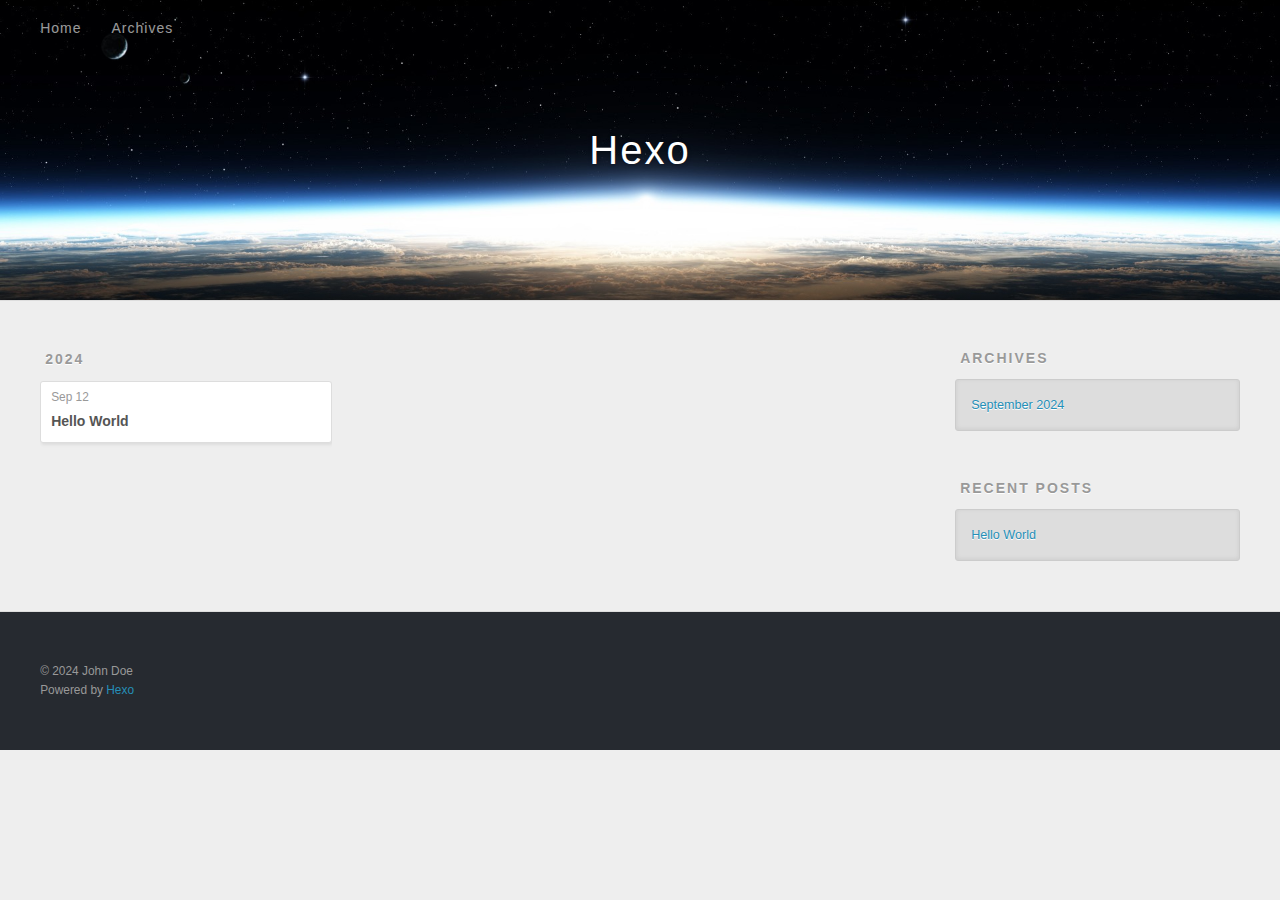
==== archives/2024/index.html @ 4409ccc4 "Site updated: 2024-09-12 14:15:00" ====
<!DOCTYPE html>
<html>
<head>
  <meta charset="utf-8">
  
  
  <title>Archives: 2024 | Hexo</title>
  <meta name="viewport" content="width=device-width, initial-scale=1, shrink-to-fit=no">
  <meta property="og:type" content="website">
<meta property="og:title" content="Hexo">
<meta property="og:url" content="http://example.com/archives/2024/index.html">
<meta property="og:site_name" content="Hexo">
<meta property="og:locale" content="en_US">
<meta property="article:author" content="John Doe">
<meta name="twitter:card" content="summary">
  
    <link rel="alternate" href="/atom.xml" title="Hexo" type="application/atom+xml">
  
  
    <link rel="shortcut icon" href="/favicon.png">
  
  
  
<link rel="stylesheet" href="/css/style.css">

  
    
<link rel="stylesheet" href="/fancybox/jquery.fancybox.min.css">

  
  
<meta name="generator" content="Hexo 7.3.0"></head>

<body>
  <div id="container">
    <div id="wrap">
      <header id="header">
  <div id="banner"></div>
  <div id="header-outer" class="outer">
    <div id="header-title" class="inner">
      <h1 id="logo-wrap">
        <a href="/" id="logo">Hexo</a>
      </h1>
      
    </div>
    <div id="header-inner" class="inner">
      <nav id="main-nav">
        <a id="main-nav-toggle" class="nav-icon"><span class="fa fa-bars"></span></a>
        
          <a class="main-nav-link" href="/">Home</a>
        
          <a class="main-nav-link" href="/archives">Archives</a>
        
      </nav>
      <nav id="sub-nav">
        
        
          <a class="nav-icon" href="/atom.xml" title="RSS Feed"><span class="fa fa-rss"></span></a>
        
        <a class="nav-icon nav-search-btn" title="Search"><span class="fa fa-search"></span></a>
      </nav>
      <div id="search-form-wrap">
        <form action="//google.com/search" method="get" accept-charset="UTF-8" class="search-form"><input type="search" name="q" class="search-form-input" placeholder="Search"><button type="submit" class="search-form-submit">&#xF002;</button><input type="hidden" name="sitesearch" value="http://example.com"></form>
      </div>
    </div>
  </div>
</header>

      <div class="outer">
        <section id="main">
  
  
    
    
      
      
      <section class="archives-wrap">
        <div class="archive-year-wrap">
          <a href="/archives/2024" class="archive-year">2024</a>
        </div>
        <div class="archives">
    
    <article class="archive-article archive-type-post">
  <div class="archive-article-inner">
    <header class="archive-article-header">
      <a href="/2024/09/12/hello-world/" class="archive-article-date">
  <time class="dt-published" datetime="2024-09-12T06:09:06.159Z" itemprop="datePublished">Sep 12</time>
</a>
      
  
    <h1 itemprop="name">
      <a class="archive-article-title" href="/2024/09/12/hello-world/">Hello World</a>
    </h1>
  

    </header>
  </div>
</article>
  
  
    </div></section>
  


</section>
        
          <aside id="sidebar">
  
    

  
    

  
    
  
    
  <div class="widget-wrap">
    <h3 class="widget-title">Archives</h3>
    <div class="widget">
      <ul class="archive-list"><li class="archive-list-item"><a class="archive-list-link" href="/archives/2024/09/">September 2024</a></li></ul>
    </div>
  </div>


  
    
  <div class="widget-wrap">
    <h3 class="widget-title">Recent Posts</h3>
    <div class="widget">
      <ul>
        
          <li>
            <a href="/2024/09/12/hello-world/">Hello World</a>
          </li>
        
      </ul>
    </div>
  </div>

  
</aside>
        
      </div>
      <footer id="footer">
  
  <div class="outer">
    <div id="footer-info" class="inner">
      
      &copy; 2024 John Doe<br>
      Powered by <a href="https://hexo.io/" target="_blank">Hexo</a>
    </div>
  </div>
</footer>

    </div>
    <nav id="mobile-nav">
  
    <a href="/" class="mobile-nav-link">Home</a>
  
    <a href="/archives" class="mobile-nav-link">Archives</a>
  
</nav>
    


<script src="/js/jquery-3.6.4.min.js"></script>



  
<script src="/fancybox/jquery.fancybox.min.js"></script>




<script src="/js/script.js"></script>





  </div>
</body>
</html>
---- css/style.css ----
body {
  width: 100%;
}
body:before,
body:after {
  content: "";
  display: table;
}
body:after {
  clear: both;
}
html,
body,
div,
span,
applet,
object,
iframe,
h1,
h2,
h3,
h4,
h5,
h6,
p,
blockquote,
pre,
a,
abbr,
acronym,
address,
big,
cite,
code,
del,
dfn,
em,
img,
ins,
kbd,
q,
s,
samp,
small,
strike,
strong,
sub,
sup,
tt,
var,
dl,
dt,
dd,
ol,
ul,
li,
fieldset,
form,
label,
legend,
table,
caption,
tbody,
tfoot,
thead,
tr,
th,
td {
  margin: 0;
  padding: 0;
  border: 0;
  outline: 0;
  font-weight: inherit;
  font-style: inherit;
  font-family: inherit;
  font-size: 100%;
  vertical-align: baseline;
}
body {
  line-height: 1;
  color: #000;
  background: #fff;
}
ol,
ul {
  list-style: none;
}
table {
  border-collapse: separate;
  border-spacing: 0;
  vertical-align: middle;
}
caption,
th,
td {
  text-align: left;
  font-weight: normal;
  vertical-align: middle;
}
a img {
  border: none;
}
input,
button {
  margin: 0;
  padding: 0;
}
input::-moz-focus-inner,
button::-moz-focus-inner {
  border: 0;
  padding: 0;
}
html,
body,
#container {
  height: 100%;
}
body {
  background: #eee;
  font: 14px -apple-system, BlinkMacSystemFont, "Segoe UI", "Roboto", "Oxygen", "Ubuntu", "Cantarell", "Fira Sans", "Droid Sans", "Helvetica Neue", sans-serif;
  -webkit-text-size-adjust: 100%;
}
.outer {
  max-width: 1220px;
  margin: 0 auto;
  padding: 0 20px;
}
.outer:before,
.outer:after {
  content: "";
  display: table;
}
.outer:after {
  clear: both;
}
.inner {
  display: inline;
  float: left;
  width: 98.33333333333333%;
  margin: 0 0.833333333333333%;
}
.left,
.alignleft {
  float: left;
}
.right,
.alignright {
  float: right;
}
.clear {
  clear: both;
}
#container {
  position: relative;
}
.mobile-nav-on {
  overflow: hidden;
}
#wrap {
  height: 100%;
  width: 100%;
  position: absolute;
  top: 0;
  left: 0;
  -webkit-transition: 0.2s ease-out;
  -moz-transition: 0.2s ease-out;
  -ms-transition: 0.2s ease-out;
  transition: 0.2s ease-out;
  z-index: 1;
  background: #eee;
}
.mobile-nav-on #wrap {
  left: 280px;
}
@media screen and (min-width: 768px) {
  #main {
    display: inline;
    float: left;
    width: 73.33333333333333%;
    margin: 0 0.833333333333333%;
  }
}
.article-date,
.article-category-link,
.archive-year,
.widget-title {
  text-decoration: none;
  text-transform: uppercase;
  letter-spacing: 2px;
  color: #999;
  margin-bottom: 1em;
  margin-left: 5px;
  line-height: 1em;
  text-shadow: 0 1px #fff;
  font-weight: bold;
}
.article-inner,
.archive-article-inner {
  background: #fff;
  -webkit-box-shadow: 1px 2px 3px #ddd;
  box-shadow: 1px 2px 3px #ddd;
  border: 1px solid #ddd;
  border-radius: 3px;
}
.article-entry h1,
.widget h1 {
  font-size: 2em;
}
.article-entry h2,
.widget h2 {
  font-size: 1.5em;
}
.article-entry h3,
.widget h3 {
  font-size: 1.3em;
}
.article-entry h4,
.widget h4 {
  font-size: 1.2em;
}
.article-entry h5,
.widget h5 {
  font-size: 1em;
}
.article-entry h6,
.widget h6 {
  font-size: 1em;
  color: #999;
}
.article-entry hr,
.widget hr {
  border: 1px dashed #ddd;
}
.article-entry strong,
.widget strong {
  font-weight: bold;
}
.article-entry em,
.widget em,
.article-entry cite,
.widget cite {
  font-style: italic;
}
.article-entry sup,
.widget sup,
.article-entry sub,
.widget sub {
  font-size: 0.75em;
  line-height: 0;
  position: relative;
  vertical-align: baseline;
}
.article-entry sup,
.widget sup {
  top: -0.5em;
}
.article-entry sub,
.widget sub {
  bottom: -0.2em;
}
.article-entry small,
.widget small {
  font-size: 0.85em;
}
.article-entry acronym,
.widget acronym,
.article-entry abbr,
.widget abbr {
  border-bottom: 1px dotted;
}
.article-entry ul,
.widget ul,
.article-entry ol,
.widget ol,
.article-entry dl,
.widget dl {
  margin: 0 20px;
  line-height: 1.6em;
}
.article-entry ul ul,
.widget ul ul,
.article-entry ol ul,
.widget ol ul,
.article-entry ul ol,
.widget ul ol,
.article-entry ol ol,
.widget ol ol {
  margin-top: 0;
  margin-bottom: 0;
}
.article-entry ul,
.widget ul {
  list-style: disc;
}
.article-entry ol,
.widget ol {
  list-style: decimal;
}
.article-entry dt,
.widget dt {
  font-weight: bold;
}
#header {
  height: 300px;
  position: relative;
  border-bottom: 1px solid #ddd;
}
#header:before,
#header:after {
  content: "";
  position: absolute;
  left: 0;
  right: 0;
  height: 40px;
}
#header:before {
  top: 0;
  background: -webkit-linear-gradient(rgba(0,0,0,0.2), transparent);
  background: -moz-linear-gradient(rgba(0,0,0,0.2), transparent);
  background: -ms-linear-gradient(rgba(0,0,0,0.2), transparent);
  background: linear-gradient(rgba(0,0,0,0.2), transparent);
}
#header:after {
  bottom: 0;
  background: -webkit-linear-gradient(transparent, rgba(0,0,0,0.2));
  background: -moz-linear-gradient(transparent, rgba(0,0,0,0.2));
  background: -ms-linear-gradient(transparent, rgba(0,0,0,0.2));
  background: linear-gradient(transparent, rgba(0,0,0,0.2));
}
#header-outer {
  height: 100%;
  position: relative;
}
#header-inner {
  position: relative;
  overflow: hidden;
}
#banner {
  position: absolute;
  top: 0;
  left: 0;
  width: 100%;
  height: 100%;
  background: url("images/banner.jpg") center #000;
  background-size: cover;
  z-index: -1;
}
#header-title {
  text-align: center;
  height: 40px;
  position: absolute;
  top: 50%;
  left: 0;
  margin-top: -20px;
}
#logo,
#subtitle {
  text-decoration: none;
  color: #fff;
  font-weight: 300;
  text-shadow: 0 1px 4px rgba(0,0,0,0.3);
}
#logo {
  font-size: 40px;
  line-height: 40px;
  letter-spacing: 2px;
}
#subtitle {
  font-size: 16px;
  line-height: 16px;
  letter-spacing: 1px;
}
#subtitle-wrap {
  margin-top: 16px;
}
#main-nav {
  float: left;
  margin-left: -15px;
}
.nav-icon,
.main-nav-link {
  float: left;
  color: #fff;
  opacity: 0.6;
  text-decoration: none;
  text-shadow: 0 1px rgba(0,0,0,0.2);
  -webkit-transition: opacity 0.2s;
  -moz-transition: opacity 0.2s;
  -ms-transition: opacity 0.2s;
  transition: opacity 0.2s;
  display: block;
  padding: 20px 15px;
}
.nav-icon:hover,
.main-nav-link:hover {
  opacity: 1;
}
.nav-icon {
  text-align: center;
  font-size: 14px;
  width: 14px;
  height: 14px;
  padding: 20px 15px;
  position: relative;
  cursor: pointer;
}
.main-nav-link {
  font-weight: 300;
  letter-spacing: 1px;
}
@media screen and (max-width: 479px) {
  .main-nav-link {
    display: none;
  }
}
#main-nav-toggle {
  display: none;
}
@media screen and (max-width: 479px) {
  #main-nav-toggle {
    display: block;
  }
}
#sub-nav {
  float: right;
  margin-right: -15px;
}
#search-form-wrap {
  position: absolute;
  top: 15px;
  width: 150px;
  height: 30px;
  right: -150px;
  opacity: 0;
  -webkit-transition: 0.2s ease-out;
  -moz-transition: 0.2s ease-out;
  -ms-transition: 0.2s ease-out;
  transition: 0.2s ease-out;
}
#search-form-wrap.on {
  opacity: 1;
  right: 0;
}
@media screen and (max-width: 479px) {
  #search-form-wrap {
    width: 100%;
    right: -100%;
  }
}
.search-form {
  position: absolute;
  top: 0;
  left: 0;
  right: 0;
  background: #fff;
  padding: 5px 15px;
  border-radius: 15px;
  -webkit-box-shadow: 0 0 10px rgba(0,0,0,0.3);
  box-shadow: 0 0 10px rgba(0,0,0,0.3);
}
.search-form-input {
  border: none;
  background: none;
  color: #555;
  width: 100%;
  font: 13px -apple-system, BlinkMacSystemFont, "Segoe UI", "Roboto", "Oxygen", "Ubuntu", "Cantarell", "Fira Sans", "Droid Sans", "Helvetica Neue", sans-serif;
  outline: none;
}
.search-form-input::-webkit-search-results-decoration,
.search-form-input::-webkit-search-cancel-button {
  -webkit-appearance: none;
}
.search-form-submit {
  position: absolute;
  top: 50%;
  right: 10px;
  margin-top: -7px;
  font: 13px ForkAwesome;
  border: none;
  background: none;
  color: #bbb;
  cursor: pointer;
}
.search-form-submit:hover,
.search-form-submit:focus {
  color: #777;
}
.article {
  margin: 50px 0;
}
.article-inner {
  overflow: hidden;
}
.article-meta:before,
.article-meta:after {
  content: "";
  display: table;
}
.article-meta:after {
  clear: both;
}
.article-date {
  float: left;
}
.article-category {
  float: left;
  line-height: 1em;
  color: #ccc;
  text-shadow: 0 1px #fff;
  margin-left: 8px;
}
.article-category:before {
  content: "\2022";
}
.article-category-link {
  margin: 0 12px 1em;
}
.article-header {
  padding: 20px 20px 0;
}
.article-title {
  text-decoration: none;
  font-size: 2em;
  font-weight: bold;
  color: #555;
  line-height: 1.1em;
  -webkit-transition: color 0.2s;
  -moz-transition: color 0.2s;
  -ms-transition: color 0.2s;
  transition: color 0.2s;
}
a.article-title:hover {
  color: #258fb8;
}
.article-entry {
  color: #555;
  padding: 0 20px;
}
.article-entry:before,
.article-entry:after {
  content: "";
  display: table;
}
.article-entry:after {
  clear: both;
}
.article-entry p,
.article-entry table {
  line-height: 1.6em;
  margin: 1.6em 0;
}
.article-entry h1,
.article-entry h2,
.article-entry h3,
.article-entry h4,
.article-entry h5,
.article-entry h6 {
  font-weight: bold;
}
.article-entry h1,
.article-entry h2,
.article-entry h3,
.article-entry h4,
.article-entry h5,
.article-entry h6 {
  line-height: 1.1em;
  margin: 1.1em 0;
}
.article-entry a {
  color: #258fb8;
  text-decoration: none;
}
.article-entry a:hover {
  text-decoration: underline;
}
.article-entry ul,
.article-entry ol,
.article-entry dl {
  margin-top: 1.6em;
  margin-bottom: 1.6em;
}
.article-entry img,
.article-entry video {
  max-width: 100%;
  height: auto;
  display: block;
  margin: auto;
}
.article-entry iframe {
  border: none;
}
.article-entry table {
  width: 100%;
  border-collapse: collapse;
  border-spacing: 0;
}
.article-entry th {
  font-weight: bold;
  border-bottom: 3px solid #ddd;
  padding-bottom: 0.5em;
}
.article-entry td {
  border-bottom: 1px solid #ddd;
  padding: 10px 0;
}
.article-entry blockquote {
  font-family: Georgia, "Times New Roman", serif;
  margin: 1.6em 20px;
  text-align: center;
}
.article-entry blockquote footer {
  font-size: 14px;
  margin: 1.6em 0;
  font-family: -apple-system, BlinkMacSystemFont, "Segoe UI", "Roboto", "Oxygen", "Ubuntu", "Cantarell", "Fira Sans", "Droid Sans", "Helvetica Neue", sans-serif;
}
.article-entry blockquote footer cite:before {
  content: "—";
  padding: 0 0.5em;
}
.article-entry .pullquote {
  text-align: left;
  width: 45%;
  margin: 0;
}
.article-entry .pullquote.left {
  margin-left: 0.5em;
  margin-right: 1em;
}
.article-entry .pullquote.right {
  margin-right: 0.5em;
  margin-left: 1em;
}
.article-entry .caption {
  color: #999;
  display: block;
  font-size: 0.9em;
  margin-top: 0.5em;
  position: relative;
  text-align: center;
}
.article-entry .video-container {
  position: relative;
  padding-top: 56.25%;
  height: 0;
  overflow: hidden;
}
.article-entry .video-container iframe,
.article-entry .video-container object,
.article-entry .video-container embed {
  position: absolute;
  top: 0;
  left: 0;
  width: 100%;
  height: 100%;
  margin-top: 0;
}
.article-more-link a {
  display: inline-block;
  line-height: 1em;
  padding: 6px 15px;
  border-radius: 15px;
  background: #eee;
  color: #999;
  text-shadow: 0 1px #fff;
  text-decoration: none;
}
.article-more-link a:hover {
  background: #258fb8;
  color: #fff;
  text-decoration: none;
  text-shadow: 0 1px #1e7293;
}
.article-footer {
  font-size: 0.85em;
  line-height: 1.6em;
  border-top: 1px solid #ddd;
  padding-top: 1.6em;
  margin: 0 20px 20px;
}
.article-footer:before,
.article-footer:after {
  content: "";
  display: table;
}
.article-footer:after {
  clear: both;
}
.article-footer a {
  color: #999;
  text-decoration: none;
}
.article-footer a:hover {
  color: #555;
}
.article-tag-list-item {
  float: left;
  margin-right: 10px;
}
.article-tag-list-link:before {
  content: "#";
}
.article-comment-link {
  float: right;
}
.article-comment-link:before {
  padding-right: 8px;
}
.article-share-link {
  cursor: pointer;
  float: right;
  margin-left: 20px;
}
.article-share-link:before {
  padding-right: 6px;
}
#article-nav {
  position: relative;
}
#article-nav:before,
#article-nav:after {
  content: "";
  display: table;
}
#article-nav:after {
  clear: both;
}
@media screen and (min-width: 768px) {
  #article-nav {
    margin: 50px 0;
  }
  #article-nav:before {
    width: 8px;
    height: 8px;
    position: absolute;
    top: 50%;
    left: 50%;
    margin-top: -4px;
    margin-left: -4px;
    content: "";
    border-radius: 50%;
    background: #ddd;
    -webkit-box-shadow: 0 1px 2px #fff;
    box-shadow: 0 1px 2px #fff;
  }
}
.article-nav-link-wrap {
  text-decoration: none;
  text-shadow: 0 1px #fff;
  color: #999;
  -webkit-box-sizing: border-box;
  -moz-box-sizing: border-box;
  box-sizing: border-box;
  margin-top: 50px;
  text-align: center;
  display: block;
}
.article-nav-link-wrap:hover {
  color: #555;
}
@media screen and (min-width: 768px) {
  .article-nav-link-wrap {
    width: 50%;
    margin-top: 0;
  }
}
@media screen and (min-width: 768px) {
  #article-nav-newer {
    float: left;
    text-align: right;
    padding-right: 20px;
  }
}
@media screen and (min-width: 768px) {
  #article-nav-older {
    float: right;
    text-align: left;
    padding-left: 20px;
  }
}
.article-nav-caption {
  text-transform: uppercase;
  letter-spacing: 2px;
  color: #ddd;
  line-height: 1em;
  font-weight: bold;
}
#article-nav-newer .article-nav-caption {
  margin-right: -2px;
}
.article-nav-title {
  font-size: 0.85em;
  line-height: 1.6em;
  margin-top: 0.5em;
}
.article-share-box {
  position: absolute;
  display: none;
  background: #fff;
  -webkit-box-shadow: 1px 2px 10px rgba(0,0,0,0.2);
  box-shadow: 1px 2px 10px rgba(0,0,0,0.2);
  border-radius: 3px;
  margin-left: -145px;
  overflow: hidden;
  z-index: 1;
}
.article-share-box.on {
  display: block;
}
.article-share-input {
  width: 100%;
  background: none;
  -webkit-box-sizing: border-box;
  -moz-box-sizing: border-box;
  box-sizing: border-box;
  font: 14px -apple-system, BlinkMacSystemFont, "Segoe UI", "Roboto", "Oxygen", "Ubuntu", "Cantarell", "Fira Sans", "Droid Sans", "Helvetica Neue", sans-serif;
  padding: 0 15px;
  color: #555;
  outline: none;
  border: 1px solid #ddd;
  border-radius: 3px 3px 0 0;
  height: 36px;
  line-height: 36px;
}
.article-share-links {
  background: #eee;
}
.article-share-links:before,
.article-share-links:after {
  content: "";
  display: table;
}
.article-share-links:after {
  clear: both;
}
.article-share-twitter,
.article-share-facebook,
.article-share-pinterest,
.article-share-linkedin {
  width: 50px;
  height: 36px;
  display: block;
  float: left;
  position: relative;
  color: #999;
  text-shadow: 0 1px #fff;
}
.article-share-twitter:before,
.article-share-facebook:before,
.article-share-pinterest:before,
.article-share-linkedin:before {
  font-size: 20px;
  width: 20px;
  height: 20px;
  position: absolute;
  top: 50%;
  left: 50%;
  margin-top: -10px;
  margin-left: -10px;
  text-align: center;
}
.article-share-twitter:hover,
.article-share-facebook:hover,
.article-share-pinterest:hover,
.article-share-linkedin:hover {
  color: #fff;
}
.article-share-twitter:hover {
  background: #00aced;
  text-shadow: 0 1px #008abe;
}
.article-share-facebook:hover {
  background: #3b5998;
  text-shadow: 0 1px #2f477a;
}
.article-share-pinterest:hover {
  background: #cb2027;
  text-shadow: 0 1px #a21a1f;
}
.article-share-linkedin:hover {
  background: #0077b5;
  text-shadow: 0 1px #005f91;
}
.article-gallery {
  background: #000;
  position: relative;
}
.article-gallery-photos {
  position: relative;
  overflow: hidden;
}
.article-gallery-img {
  display: none;
  max-width: 100%;
}
.article-gallery-img:first-child {
  display: block;
}
.article-gallery-img.loaded {
  position: absolute;
  display: block;
}
.article-gallery-img img {
  display: block;
  max-width: 100%;
  margin: 0 auto;
}
#comments {
  background: #fff;
  -webkit-box-shadow: 1px 2px 3px #ddd;
  box-shadow: 1px 2px 3px #ddd;
  padding: 20px;
  border: 1px solid #ddd;
  border-radius: 3px;
  margin: 50px 0;
}
#comments a {
  color: #258fb8;
}
.archives-wrap {
  margin: 50px 0;
}
.archives:before,
.archives:after {
  content: "";
  display: table;
}
.archives:after {
  clear: both;
}
.archive-year-wrap {
  margin-bottom: 1em;
}
.archives {
  -webkit-column-gap: 10px;
  -moz-column-gap: 10px;
  column-gap: 10px;
}
@media screen and (min-width: 480px) and (max-width: 767px) {
  .archives {
    -webkit-column-count: 2;
    -moz-column-count: 2;
    column-count: 2;
  }
}
@media screen and (min-width: 768px) {
  .archives {
    -webkit-column-count: 3;
    -moz-column-count: 3;
    column-count: 3;
  }
}
.archive-article {
  -webkit-column-break-inside: avoid;
  page-break-inside: avoid;
  overflow: hidden;
  break-inside: avoid-column;
}
.archive-article-inner {
  padding: 10px;
  margin-bottom: 15px;
}
.archive-article-title {
  text-decoration: none;
  font-weight: bold;
  color: #555;
  -webkit-transition: color 0.2s;
  -moz-transition: color 0.2s;
  -ms-transition: color 0.2s;
  transition: color 0.2s;
  line-height: 1.6em;
}
.archive-article-title:hover {
  color: #258fb8;
}
.archive-article-footer {
  margin-top: 1em;
}
.archive-article-date {
  color: #999;
  text-decoration: none;
  font-size: 0.85em;
  line-height: 1em;
  margin-bottom: 0.5em;
  display: block;
}
#page-nav {
  margin: 50px auto;
  background: #fff;
  -webkit-box-shadow: 1px 2px 3px #ddd;
  box-shadow: 1px 2px 3px #ddd;
  border: 1px solid #ddd;
  border-radius: 3px;
  text-align: center;
  color: #999;
  overflow: hidden;
}
#page-nav:before,
#page-nav:after {
  content: "";
  display: table;
}
#page-nav:after {
  clear: both;
}
#page-nav a,
#page-nav span {
  padding: 10px 20px;
  line-height: 1;
  height: 2ex;
}
#page-nav a {
  color: #999;
  text-decoration: none;
}
#page-nav a:hover {
  background: #999;
  color: #fff;
}
#page-nav .prev {
  float: left;
}
#page-nav .next {
  float: right;
}
#page-nav .page-number {
  display: inline-block;
}
@media screen and (max-width: 479px) {
  #page-nav .page-number {
    display: none;
  }
}
#page-nav .current {
  color: #555;
  font-weight: bold;
}
#page-nav .space {
  color: #ddd;
}
#footer {
  background: #262a30;
  padding: 50px 0;
  border-top: 1px solid #ddd;
  color: #999;
}
#footer a {
  color: #258fb8;
  text-decoration: none;
}
#footer a:hover {
  text-decoration: underline;
}
#footer-info {
  line-height: 1.6em;
  font-size: 0.85em;
}
.article-entry pre,
.article-entry .highlight {
  background: #2d2d2d;
  margin: 0 -20px;
  padding: 15px 20px;
  border-style: solid;
  border-color: #ddd;
  border-width: 1px 0;
  overflow: auto;
  color: #ccc;
  line-height: 22.400000000000002px;
}
.article-entry .highlight .gutter pre,
.article-entry .gist .gist-file .gist-data .line-numbers {
  color: #666;
  font-size: 0.85em;
}
.article-entry pre,
.article-entry code {
  font-family: "Source Code Pro", Consolas, Monaco, Menlo, Consolas, monospace;
}
.article-entry code {
  background: #eee;
  text-shadow: 0 1px #fff;
  padding: 0 0.3em;
}
.article-entry pre code {
  background: none;
  text-shadow: none;
  padding: 0;
}
.article-entry .highlight pre {
  border: none;
  margin: 0;
  padding: 0;
}
.article-entry .highlight table {
  margin: 0;
  width: auto;
}
.article-entry .highlight td {
  border: none;
  padding: 0;
}
.article-entry .highlight figcaption {
  font-size: 0.85em;
  color: #999;
  line-height: 1em;
  margin-bottom: 1em;
}
.article-entry .highlight figcaption:before,
.article-entry .highlight figcaption:after {
  content: "";
  display: table;
}
.article-entry .highlight figcaption:after {
  clear: both;
}
.article-entry .highlight figcaption a {
  float: right;
}
.article-entry .highlight .gutter {
  -moz-user-select: none;
  -ms-user-select: none;
  -webkit-user-select: none;
  -webkit-user-select: none;
  -moz-user-select: none;
  -ms-user-select: none;
  user-select: none;
}
.article-entry .highlight .gutter pre {
  text-align: right;
  padding-right: 20px;
}
.article-entry .highlight .line {
  height: 22.400000000000002px;
}
.article-entry .highlight .line.marked {
  background: #515151;
}
.article-entry .gist {
  margin: 0 -20px;
  border-style: solid;
  border-color: #ddd;
  border-width: 1px 0;
  background: #2d2d2d;
  padding: 15px 20px 15px 0;
}
.article-entry .gist .gist-file {
  border: none;
  font-family: "Source Code Pro", Consolas, Monaco, Menlo, Consolas, monospace;
  margin: 0;
}
.article-entry .gist .gist-file .gist-data {
  background: none;
  border: none;
}
.article-entry .gist .gist-file .gist-data .line-numbers {
  background: none;
  border: none;
  padding: 0 20px 0 0;
}
.article-entry .gist .gist-file .gist-data .line-data {
  padding: 0 !important;
}
.article-entry .gist .gist-file .highlight {
  margin: 0;
  padding: 0;
  border: none;
}
.article-entry .gist .gist-file .gist-meta {
  background: #2d2d2d;
  color: #999;
  font: 0.85em -apple-system, BlinkMacSystemFont, "Segoe UI", "Roboto", "Oxygen", "Ubuntu", "Cantarell", "Fira Sans", "Droid Sans", "Helvetica Neue", sans-serif;
  text-shadow: 0 0;
  padding: 0;
  margin-top: 1em;
  margin-left: 20px;
}
.article-entry .gist .gist-file .gist-meta a {
  color: #258fb8;
  font-weight: normal;
}
.article-entry .gist .gist-file .gist-meta a:hover {
  text-decoration: underline;
}
pre .comment,
pre .title {
  color: #999;
}
pre .variable,
pre .attribute,
pre .tag,
pre .regexp,
pre .ruby .constant,
pre .xml .tag .title,
pre .xml .pi,
pre .xml .doctype,
pre .html .doctype,
pre .css .id,
pre .css .class,
pre .css .pseudo {
  color: #f2777a;
}
pre .number,
pre .preprocessor,
pre .built_in,
pre .literal,
pre .params,
pre .constant {
  color: #f99157;
}
pre .class,
pre .ruby .class .title,
pre .css .rules .attribute {
  color: #9c9;
}
pre .string,
pre .value,
pre .inheritance,
pre .header,
pre .ruby .symbol,
pre .xml .cdata {
  color: #9c9;
}
pre .css .hexcolor {
  color: #6cc;
}
pre .function,
pre .python .decorator,
pre .python .title,
pre .ruby .function .title,
pre .ruby .title .keyword,
pre .perl .sub,
pre .javascript .title,
pre .coffeescript .title {
  color: #69c;
}
pre .keyword,
pre .javascript .function {
  color: #c9c;
}
@media screen and (max-width: 479px) {
  #mobile-nav {
    position: absolute;
    top: 0;
    left: 0;
    width: 280px;
    height: 100%;
    background: #191919;
    border-right: 1px solid #fff;
  }
}
@media screen and (max-width: 479px) {
  .mobile-nav-link {
    display: block;
    color: #999;
    text-decoration: none;
    padding: 15px 20px;
    font-weight: bold;
  }
  .mobile-nav-link:hover {
    color: #fff;
  }
}
@media screen and (min-width: 768px) {
  #sidebar {
    display: inline;
    float: left;
    width: 23.333333333333332%;
    margin: 0 0.833333333333333%;
  }
}
.widget-wrap {
  margin: 50px 0;
}
.widget {
  color: #777;
  text-shadow: 0 1px #fff;
  background: #ddd;
  -webkit-box-shadow: 0 -1px 4px #ccc inset;
  box-shadow: 0 -1px 4px #ccc inset;
  border: 1px solid #ccc;
  padding: 15px;
  border-radius: 3px;
}
.widget a {
  color: #258fb8;
  text-decoration: none;
}
.widget a:hover {
  text-decoration: underline;
}
.widget ul ul,
.widget ol ul,
.widget dl ul,
.widget ul ol,
.widget ol ol,
.widget dl ol,
.widget ul dl,
.widget ol dl,
.widget dl dl {
  margin-left: 15px;
  list-style: disc;
}
.widget {
  line-height: 1.6em;
  word-wrap: break-word;
  font-size: 0.9em;
}
.widget ul,
.widget ol {
  list-style: none;
  margin: 0;
}
.widget ul ul,
.widget ol ul,
.widget ul ol,
.widget ol ol {
  margin: 0 20px;
}
.widget ul ul,
.widget ol ul {
  list-style: disc;
}
.widget ul ol,
.widget ol ol {
  list-style: decimal;
}
.category-list-count,
.tag-list-count,
.archive-list-count {
  padding-left: 5px;
  color: #999;
  font-size: 0.85em;
}
.category-list-count:before,
.tag-list-count:before,
.archive-list-count:before {
  content: "(";
}
.category-list-count:after,
.tag-list-count:after,
.archive-list-count:after {
  content: ")";
}
.tagcloud a {
  margin-right: 5px;
  display: inline-block;
}
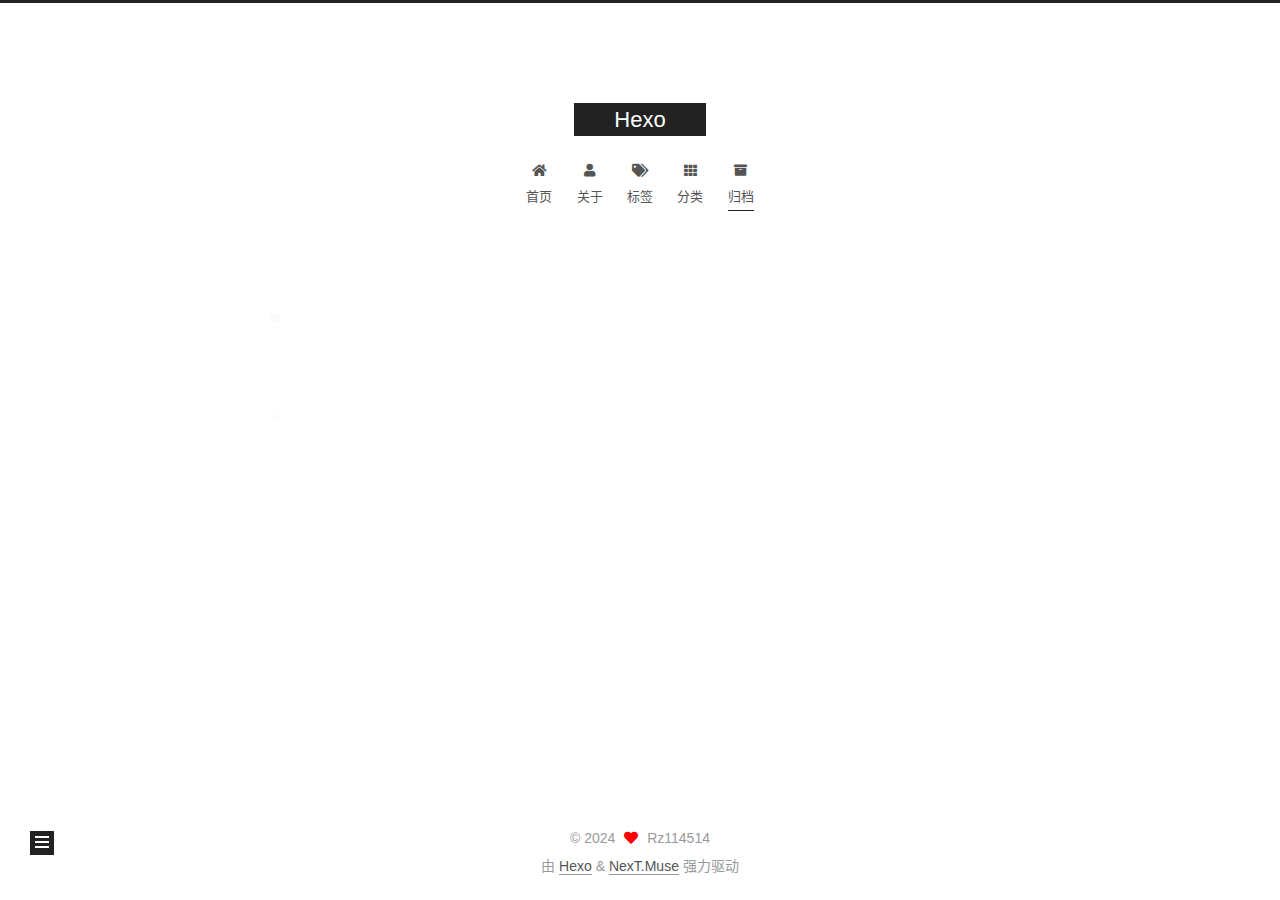
==== commit 2c1d9850: "Site updated: 2024-09-12 14:36:50" ====
--- a/archives/2024/index.html
+++ b/archives/2024/index.html
@@ -1,185 +1,355 @@
 <!DOCTYPE html>
-<html>
+<html lang="zh-CN">
 <head>
-  <meta charset="utf-8">
-  
-  
-  <title>Archives: 2024 | Hexo</title>
-  <meta name="viewport" content="width=device-width, initial-scale=1, shrink-to-fit=no">
+  <meta charset="UTF-8">
+<meta name="viewport" content="width=device-width, initial-scale=1, maximum-scale=2">
+<meta name="theme-color" content="#222">
+<meta name="generator" content="Hexo 7.3.0">
+  <link rel="apple-touch-icon" sizes="180x180" href="/images/apple-touch-icon-next.png">
+  <link rel="icon" type="image/png" sizes="32x32" href="/images/favicon-32x32-next.png">
+  <link rel="icon" type="image/png" sizes="16x16" href="/images/favicon-16x16-next.png">
+  <link rel="mask-icon" href="/images/logo.svg" color="#222">
+
+<link rel="stylesheet" href="/css/main.css">
+
+
+<link rel="stylesheet" href="/lib/font-awesome/css/all.min.css">
+
+<script id="hexo-configurations">
+    var NexT = window.NexT || {};
+    var CONFIG = {"hostname":"rz114514.github.io","root":"/","scheme":"Muse","version":"7.8.0","exturl":false,"sidebar":{"position":"left","display":"post","padding":18,"offset":12,"onmobile":false},"copycode":{"enable":false,"show_result":false,"style":null},"back2top":{"enable":true,"sidebar":false,"scrollpercent":false},"bookmark":{"enable":false,"color":"#222","save":"auto"},"fancybox":false,"mediumzoom":false,"lazyload":false,"pangu":false,"comments":{"style":"tabs","active":null,"storage":true,"lazyload":false,"nav":null},"algolia":{"hits":{"per_page":10},"labels":{"input_placeholder":"Search for Posts","hits_empty":"We didn't find any results for the search: ${query}","hits_stats":"${hits} results found in ${time} ms"}},"localsearch":{"enable":false,"trigger":"auto","top_n_per_article":1,"unescape":false,"preload":false},"motion":{"enable":true,"async":false,"transition":{"post_block":"fadeIn","post_header":"slideDownIn","post_body":"slideDownIn","coll_header":"slideLeftIn","sidebar":"slideUpIn"}}};
+  </script>
+
   <meta property="og:type" content="website">
 <meta property="og:title" content="Hexo">
-<meta property="og:url" content="http://example.com/archives/2024/index.html">
+<meta property="og:url" content="http://rz114514.github.io/archives/2024/index.html">
 <meta property="og:site_name" content="Hexo">
-<meta property="og:locale" content="en_US">
-<meta property="article:author" content="John Doe">
+<meta property="og:locale" content="zh_CN">
+<meta property="article:author" content="Rz114514">
 <meta name="twitter:card" content="summary">
-  
-    <link rel="alternate" href="/atom.xml" title="Hexo" type="application/atom+xml">
-  
-  
-    <link rel="shortcut icon" href="/favicon.png">
-  
-  
-  
-<link rel="stylesheet" href="/css/style.css">
-
-  
+
+<link rel="canonical" href="http://rz114514.github.io/archives/2024/">
+
+
+<script id="page-configurations">
+  // https://hexo.io/docs/variables.html
+  CONFIG.page = {
+    sidebar: "",
+    isHome : false,
+    isPost : false,
+    lang   : 'zh-CN'
+  };
+</script>
+
+  <title>归档 | Hexo</title>
+  
+
+
+
+
+
+
+  <noscript>
+  <style>
+  .use-motion .brand,
+  .use-motion .menu-item,
+  .sidebar-inner,
+  .use-motion .post-block,
+  .use-motion .pagination,
+  .use-motion .comments,
+  .use-motion .post-header,
+  .use-motion .post-body,
+  .use-motion .collection-header { opacity: initial; }
+
+  .use-motion .site-title,
+  .use-motion .site-subtitle {
+    opacity: initial;
+    top: initial;
+  }
+
+  .use-motion .logo-line-before i { left: initial; }
+  .use-motion .logo-line-after i { right: initial; }
+  </style>
+</noscript>
+
+</head>
+
+<body itemscope itemtype="http://schema.org/WebPage">
+  <div class="container use-motion">
+    <div class="headband"></div>
+
+    <header class="header" itemscope itemtype="http://schema.org/WPHeader">
+      <div class="header-inner"><div class="site-brand-container">
+  <div class="site-nav-toggle">
+    <div class="toggle" aria-label="切换导航栏">
+      <span class="toggle-line toggle-line-first"></span>
+      <span class="toggle-line toggle-line-middle"></span>
+      <span class="toggle-line toggle-line-last"></span>
+    </div>
+  </div>
+
+  <div class="site-meta">
+
+    <a href="/" class="brand" rel="start">
+      <span class="logo-line-before"><i></i></span>
+      <h1 class="site-title">Hexo</h1>
+      <span class="logo-line-after"><i></i></span>
+    </a>
+  </div>
+
+  <div class="site-nav-right">
+    <div class="toggle popup-trigger">
+    </div>
+  </div>
+</div>
+
+
+
+
+<nav class="site-nav">
+  <ul id="menu" class="main-menu menu">
+        <li class="menu-item menu-item-home">
+
+    <a href="/" rel="section"><i class="fa fa-home fa-fw"></i>首页</a>
+
+  </li>
+        <li class="menu-item menu-item-about">
+
+    <a href="/about/" rel="section"><i class="fa fa-user fa-fw"></i>关于</a>
+
+  </li>
+        <li class="menu-item menu-item-tags">
+
+    <a href="/tags/" rel="section"><i class="fa fa-tags fa-fw"></i>标签</a>
+
+  </li>
+        <li class="menu-item menu-item-categories">
+
+    <a href="/categories/" rel="section"><i class="fa fa-th fa-fw"></i>分类</a>
+
+  </li>
+        <li class="menu-item menu-item-archives">
+
+    <a href="/archives/" rel="section"><i class="fa fa-archive fa-fw"></i>归档</a>
+
+  </li>
+  </ul>
+</nav>
+
+
+
+
+</div>
+    </header>
+
     
-<link rel="stylesheet" href="/fancybox/jquery.fancybox.min.css">
-
-  
-  
-<meta name="generator" content="Hexo 7.3.0"></head>
-
-<body>
-  <div id="container">
-    <div id="wrap">
-      <header id="header">
-  <div id="banner"></div>
-  <div id="header-outer" class="outer">
-    <div id="header-title" class="inner">
-      <h1 id="logo-wrap">
-        <a href="/" id="logo">Hexo</a>
-      </h1>
+  <div class="back-to-top">
+    <i class="fa fa-arrow-up"></i>
+    <span>0%</span>
+  </div>
+
+
+    <main class="main">
+      <div class="main-inner">
+        <div class="content-wrap">
+          
+
+          <div class="content archive">
+            
+
+  
+  
+  
+  <div class="post-block">
+    <div class="posts-collapse">
+      <div class="collection-title">
+        <span class="collection-header">嗯..! 目前共计 1 篇日志。 继续努力。</span>
+      </div>
+
       
-    </div>
-    <div id="header-inner" class="inner">
-      <nav id="main-nav">
-        <a id="main-nav-toggle" class="nav-icon"><span class="fa fa-bars"></span></a>
+    <div class="collection-year">
+      <span class="collection-header">2024</span>
+    </div>
+
+  <article itemscope itemtype="http://schema.org/Article">
+    <header class="post-header">
+
+      <div class="post-meta">
+        <time itemprop="dateCreated"
+              datetime="2024-09-12T14:09:06+08:00"
+              content="2024-09-12">
+          09-12
+        </time>
+      </div>
+
+      <div class="post-title">
+          <a class="post-title-link" href="/2024/09/12/hello-world/" itemprop="url">
+            <span itemprop="name">Hello World</span>
+          </a>
+      </div>
+
+    </header>
+  </article>
+
+
+    </div>
+  </div>
+  
+  
+  
+
+  
+
+
+
+          </div>
+          
+
+<script>
+  window.addEventListener('tabs:register', () => {
+    let { activeClass } = CONFIG.comments;
+    if (CONFIG.comments.storage) {
+      activeClass = localStorage.getItem('comments_active') || activeClass;
+    }
+    if (activeClass) {
+      let activeTab = document.querySelector(`a[href="#comment-${activeClass}"]`);
+      if (activeTab) {
+        activeTab.click();
+      }
+    }
+  });
+  if (CONFIG.comments.storage) {
+    window.addEventListener('tabs:click', event => {
+      if (!event.target.matches('.tabs-comment .tab-content .tab-pane')) return;
+      let commentClass = event.target.classList[1];
+      localStorage.setItem('comments_active', commentClass);
+    });
+  }
+</script>
+
+        </div>
+          
+  
+  <div class="toggle sidebar-toggle">
+    <span class="toggle-line toggle-line-first"></span>
+    <span class="toggle-line toggle-line-middle"></span>
+    <span class="toggle-line toggle-line-last"></span>
+  </div>
+
+  <aside class="sidebar">
+    <div class="sidebar-inner">
+
+      <ul class="sidebar-nav motion-element">
+        <li class="sidebar-nav-toc">
+          文章目录
+        </li>
+        <li class="sidebar-nav-overview">
+          站点概览
+        </li>
+      </ul>
+
+      <!--noindex-->
+      <div class="post-toc-wrap sidebar-panel">
+      </div>
+      <!--/noindex-->
+
+      <div class="site-overview-wrap sidebar-panel">
+        <div class="site-author motion-element" itemprop="author" itemscope itemtype="http://schema.org/Person">
+  <p class="site-author-name" itemprop="name">Rz114514</p>
+  <div class="site-description" itemprop="description"></div>
+</div>
+<div class="site-state-wrap motion-element">
+  <nav class="site-state">
+      <div class="site-state-item site-state-posts">
+          <a href="/archives/">
         
-          <a class="main-nav-link" href="/">Home</a>
+          <span class="site-state-item-count">1</span>
+          <span class="site-state-item-name">日志</span>
+        </a>
+      </div>
+  </nav>
+</div>
+
+
+
+      </div>
+
+    </div>
+  </aside>
+  <div id="sidebar-dimmer"></div>
+
+
+      </div>
+    </main>
+
+    <footer class="footer">
+      <div class="footer-inner">
         
-          <a class="main-nav-link" href="/archives">Archives</a>
+
         
-      </nav>
-      <nav id="sub-nav">
+
+<div class="copyright">
+  
+  &copy; 
+  <span itemprop="copyrightYear">2024</span>
+  <span class="with-love">
+    <i class="fa fa-heart"></i>
+  </span>
+  <span class="author" itemprop="copyrightHolder">Rz114514</span>
+</div>
+  <div class="powered-by">由 <a href="https://hexo.io/" class="theme-link" rel="noopener" target="_blank">Hexo</a> & <a href="https://muse.theme-next.org/" class="theme-link" rel="noopener" target="_blank">NexT.Muse</a> 强力驱动
+  </div>
+
         
-        
-          <a class="nav-icon" href="/atom.xml" title="RSS Feed"><span class="fa fa-rss"></span></a>
-        
-        <a class="nav-icon nav-search-btn" title="Search"><span class="fa fa-search"></span></a>
-      </nav>
-      <div id="search-form-wrap">
-        <form action="//google.com/search" method="get" accept-charset="UTF-8" class="search-form"><input type="search" name="q" class="search-form-input" placeholder="Search"><button type="submit" class="search-form-submit">&#xF002;</button><input type="hidden" name="sitesearch" value="http://example.com"></form>
-      </div>
-    </div>
-  </div>
-</header>
-
-      <div class="outer">
-        <section id="main">
-  
-  
-    
-    
-      
-      
-      <section class="archives-wrap">
-        <div class="archive-year-wrap">
-          <a href="/archives/2024" class="archive-year">2024</a>
-        </div>
-        <div class="archives">
-    
-    <article class="archive-article archive-type-post">
-  <div class="archive-article-inner">
-    <header class="archive-article-header">
-      <a href="/2024/09/12/hello-world/" class="archive-article-date">
-  <time class="dt-published" datetime="2024-09-12T06:09:06.159Z" itemprop="datePublished">Sep 12</time>
-</a>
-      
-  
-    <h1 itemprop="name">
-      <a class="archive-article-title" href="/2024/09/12/hello-world/">Hello World</a>
-    </h1>
-  
-
-    </header>
-  </div>
-</article>
-  
-  
-    </div></section>
-  
-
-
-</section>
-        
-          <aside id="sidebar">
-  
-    
-
-  
-    
-
-  
-    
-  
-    
-  <div class="widget-wrap">
-    <h3 class="widget-title">Archives</h3>
-    <div class="widget">
-      <ul class="archive-list"><li class="archive-list-item"><a class="archive-list-link" href="/archives/2024/09/">September 2024</a></li></ul>
-    </div>
-  </div>
-
-
-  
-    
-  <div class="widget-wrap">
-    <h3 class="widget-title">Recent Posts</h3>
-    <div class="widget">
-      <ul>
-        
-          <li>
-            <a href="/2024/09/12/hello-world/">Hello World</a>
-          </li>
-        
-      </ul>
-    </div>
-  </div>
-
-  
-</aside>
-        
-      </div>
-      <footer id="footer">
-  
-  <div class="outer">
-    <div id="footer-info" class="inner">
-      
-      &copy; 2024 John Doe<br>
-      Powered by <a href="https://hexo.io/" target="_blank">Hexo</a>
-    </div>
-  </div>
-</footer>
-
-    </div>
-    <nav id="mobile-nav">
-  
-    <a href="/" class="mobile-nav-link">Home</a>
-  
-    <a href="/archives" class="mobile-nav-link">Archives</a>
-  
-</nav>
-    
-
-
-<script src="/js/jquery-3.6.4.min.js"></script>
-
-
-
-  
-<script src="/fancybox/jquery.fancybox.min.js"></script>
-
-
-
-
-<script src="/js/script.js"></script>
-
-
-
-
-
-  </div>
+
+
+
+
+
+
+
+
+      </div>
+    </footer>
+  </div>
+
+  
+  <script src="/lib/anime.min.js"></script>
+  <script src="/lib/velocity/velocity.min.js"></script>
+  <script src="/lib/velocity/velocity.ui.min.js"></script>
+
+<script src="/js/utils.js"></script>
+
+<script src="/js/motion.js"></script>
+
+
+<script src="/js/schemes/muse.js"></script>
+
+
+<script src="/js/next-boot.js"></script>
+
+
+
+
+  
+
+
+
+
+
+
+
+
+
+
+
+
+
+
+
+  
+
+  
+
 </body>
-</html>+</html>
--- a/css/main.css
+++ b/css/main.css
@@ -0,0 +1,2291 @@
+:root {
+  --body-bg-color: #fff;
+  --content-bg-color: #fff;
+  --card-bg-color: #f5f5f5;
+  --text-color: #555;
+  --blockquote-color: #666;
+  --link-color: #555;
+  --link-hover-color: #222;
+  --brand-color: #fff;
+  --brand-hover-color: #fff;
+  --table-row-odd-bg-color: #f9f9f9;
+  --table-row-hover-bg-color: #f5f5f5;
+  --menu-item-bg-color: #f5f5f5;
+  --btn-default-bg: #222;
+  --btn-default-color: #fff;
+  --btn-default-border-color: #222;
+  --btn-default-hover-bg: #fff;
+  --btn-default-hover-color: #222;
+  --btn-default-hover-border-color: #222;
+}
+html {
+  line-height: 1.15; /* 1 */
+  -webkit-text-size-adjust: 100%; /* 2 */
+}
+body {
+  margin: 0;
+}
+main {
+  display: block;
+}
+h1 {
+  font-size: 2em;
+  margin: 0.67em 0;
+}
+hr {
+  box-sizing: content-box; /* 1 */
+  height: 0; /* 1 */
+  overflow: visible; /* 2 */
+}
+pre {
+  font-family: monospace, monospace; /* 1 */
+  font-size: 1em; /* 2 */
+}
+a {
+  background: transparent;
+}
+abbr[title] {
+  border-bottom: none; /* 1 */
+  text-decoration: underline; /* 2 */
+  text-decoration: underline dotted; /* 2 */
+}
+b,
+strong {
+  font-weight: bolder;
+}
+code,
+kbd,
+samp {
+  font-family: monospace, monospace; /* 1 */
+  font-size: 1em; /* 2 */
+}
+small {
+  font-size: 80%;
+}
+sub,
+sup {
+  font-size: 75%;
+  line-height: 0;
+  position: relative;
+  vertical-align: baseline;
+}
+sub {
+  bottom: -0.25em;
+}
+sup {
+  top: -0.5em;
+}
+img {
+  border-style: none;
+}
+button,
+input,
+optgroup,
+select,
+textarea {
+  font-family: inherit; /* 1 */
+  font-size: 100%; /* 1 */
+  line-height: 1.15; /* 1 */
+  margin: 0; /* 2 */
+}
+button,
+input {
+/* 1 */
+  overflow: visible;
+}
+button,
+select {
+/* 1 */
+  text-transform: none;
+}
+button,
+[type='button'],
+[type='reset'],
+[type='submit'] {
+  -webkit-appearance: button;
+}
+button::-moz-focus-inner,
+[type='button']::-moz-focus-inner,
+[type='reset']::-moz-focus-inner,
+[type='submit']::-moz-focus-inner {
+  border-style: none;
+  padding: 0;
+}
+button:-moz-focusring,
+[type='button']:-moz-focusring,
+[type='reset']:-moz-focusring,
+[type='submit']:-moz-focusring {
+  outline: 1px dotted ButtonText;
+}
+fieldset {
+  padding: 0.35em 0.75em 0.625em;
+}
+legend {
+  box-sizing: border-box; /* 1 */
+  color: inherit; /* 2 */
+  display: table; /* 1 */
+  max-width: 100%; /* 1 */
+  padding: 0; /* 3 */
+  white-space: normal; /* 1 */
+}
+progress {
+  vertical-align: baseline;
+}
+textarea {
+  overflow: auto;
+}
+[type='checkbox'],
+[type='radio'] {
+  box-sizing: border-box; /* 1 */
+  padding: 0; /* 2 */
+}
+[type='number']::-webkit-inner-spin-button,
+[type='number']::-webkit-outer-spin-button {
+  height: auto;
+}
+[type='search'] {
+  outline-offset: -2px; /* 2 */
+  -webkit-appearance: textfield; /* 1 */
+}
+[type='search']::-webkit-search-decoration {
+  -webkit-appearance: none;
+}
+::-webkit-file-upload-button {
+  font: inherit; /* 2 */
+  -webkit-appearance: button; /* 1 */
+}
+details {
+  display: block;
+}
+summary {
+  display: list-item;
+}
+template {
+  display: none;
+}
+[hidden] {
+  display: none;
+}
+::selection {
+  background: #262a30;
+  color: #eee;
+}
+html,
+body {
+  height: 100%;
+}
+body {
+  background: var(--body-bg-color);
+  color: var(--text-color);
+  font-family: 'Lato', "PingFang SC", "Microsoft YaHei", sans-serif;
+  font-size: 1em;
+  line-height: 2;
+}
+@media (max-width: 991px) {
+  body {
+    padding-left: 0 !important;
+    padding-right: 0 !important;
+  }
+}
+h1,
+h2,
+h3,
+h4,
+h5,
+h6 {
+  font-family: 'Lato', "PingFang SC", "Microsoft YaHei", sans-serif;
+  font-weight: bold;
+  line-height: 1.5;
+  margin: 20px 0 15px;
+}
+h1 {
+  font-size: 1.5em;
+}
+h2 {
+  font-size: 1.375em;
+}
+h3 {
+  font-size: 1.25em;
+}
+h4 {
+  font-size: 1.125em;
+}
+h5 {
+  font-size: 1em;
+}
+h6 {
+  font-size: 0.875em;
+}
+p {
+  margin: 0 0 20px 0;
+}
+a,
+span.exturl {
+  border-bottom: 1px solid #999;
+  color: var(--link-color);
+  outline: 0;
+  text-decoration: none;
+  overflow-wrap: break-word;
+  word-wrap: break-word;
+  cursor: pointer;
+}
+a:hover,
+span.exturl:hover {
+  border-bottom-color: var(--link-hover-color);
+  color: var(--link-hover-color);
+}
+iframe,
+img,
+video {
+  display: block;
+  margin-left: auto;
+  margin-right: auto;
+  max-width: 100%;
+}
+hr {
+  background-image: repeating-linear-gradient(-45deg, #ddd, #ddd 4px, transparent 4px, transparent 8px);
+  border: 0;
+  height: 3px;
+  margin: 40px 0;
+}
+blockquote {
+  border-left: 4px solid #ddd;
+  color: var(--blockquote-color);
+  margin: 0;
+  padding: 0 15px;
+}
+blockquote cite::before {
+  content: '-';
+  padding: 0 5px;
+}
+dt {
+  font-weight: bold;
+}
+dd {
+  margin: 0;
+  padding: 0;
+}
+kbd {
+  background-color: #f5f5f5;
+  background-image: linear-gradient(#eee, #fff, #eee);
+  border: 1px solid #ccc;
+  border-radius: 0.2em;
+  box-shadow: 0.1em 0.1em 0.2em rgba(0,0,0,0.1);
+  color: #555;
+  font-family: inherit;
+  padding: 0.1em 0.3em;
+  white-space: nowrap;
+}
+.table-container {
+  overflow: auto;
+}
+table {
+  border-collapse: collapse;
+  border-spacing: 0;
+  font-size: 0.875em;
+  margin: 0 0 20px 0;
+  width: 100%;
+}
+tbody tr:nth-of-type(odd) {
+  background: var(--table-row-odd-bg-color);
+}
+tbody tr:hover {
+  background: var(--table-row-hover-bg-color);
+}
+caption,
+th,
+td {
+  font-weight: normal;
+  padding: 8px;
+  vertical-align: middle;
+}
+th,
+td {
+  border: 1px solid #ddd;
+  border-bottom: 3px solid #ddd;
+}
+th {
+  font-weight: 700;
+  padding-bottom: 10px;
+}
+td {
+  border-bottom-width: 1px;
+}
+.btn {
+  background: var(--btn-default-bg);
+  border: 2px solid var(--btn-default-border-color);
+  border-radius: 0;
+  color: var(--btn-default-color);
+  display: inline-block;
+  font-size: 0.875em;
+  line-height: 2;
+  padding: 0 20px;
+  text-decoration: none;
+  transition-property: background-color;
+  transition-delay: 0s;
+  transition-duration: 0.2s;
+  transition-timing-function: ease-in-out;
+}
+.btn:hover {
+  background: var(--btn-default-hover-bg);
+  border-color: var(--btn-default-hover-border-color);
+  color: var(--btn-default-hover-color);
+}
+.btn + .btn {
+  margin: 0 0 8px 8px;
+}
+.btn .fa-fw {
+  text-align: left;
+  width: 1.285714285714286em;
+}
+.toggle {
+  line-height: 0;
+}
+.toggle .toggle-line {
+  background: #fff;
+  display: inline-block;
+  height: 2px;
+  left: 0;
+  position: relative;
+  top: 0;
+  transition: all 0.4s;
+  vertical-align: top;
+  width: 100%;
+}
+.toggle .toggle-line:not(:first-child) {
+  margin-top: 3px;
+}
+.toggle.toggle-arrow .toggle-line-first {
+  left: 50%;
+  top: 2px;
+  transform: rotate(45deg);
+  width: 50%;
+}
+.toggle.toggle-arrow .toggle-line-middle {
+  left: 2px;
+  width: 90%;
+}
+.toggle.toggle-arrow .toggle-line-last {
+  left: 50%;
+  top: -2px;
+  transform: rotate(-45deg);
+  width: 50%;
+}
+.toggle.toggle-close .toggle-line-first {
+  transform: rotate(-45deg);
+  top: 5px;
+}
+.toggle.toggle-close .toggle-line-middle {
+  opacity: 0;
+}
+.toggle.toggle-close .toggle-line-last {
+  transform: rotate(45deg);
+  top: -5px;
+}
+.highlight,
+pre {
+  background: #f7f7f7;
+  color: #4d4d4c;
+  line-height: 1.6;
+  margin: 0 auto 20px;
+}
+pre,
+code {
+  font-family: consolas, Menlo, monospace, "PingFang SC", "Microsoft YaHei";
+}
+code {
+  background: #eee;
+  border-radius: 3px;
+  color: #555;
+  padding: 2px 4px;
+  overflow-wrap: break-word;
+  word-wrap: break-word;
+}
+.highlight *::selection {
+  background: #d6d6d6;
+}
+.highlight pre {
+  border: 0;
+  margin: 0;
+  padding: 10px 0;
+}
+.highlight table {
+  border: 0;
+  margin: 0;
+  width: auto;
+}
+.highlight td {
+  border: 0;
+  padding: 0;
+}
+.highlight figcaption {
+  background: #eff2f3;
+  color: #4d4d4c;
+  display: flex;
+  font-size: 0.875em;
+  justify-content: space-between;
+  line-height: 1.2;
+  padding: 0.5em;
+}
+.highlight figcaption a {
+  color: #4d4d4c;
+}
+.highlight figcaption a:hover {
+  border-bottom-color: #4d4d4c;
+}
+.highlight .gutter {
+  -moz-user-select: none;
+  -ms-user-select: none;
+  -webkit-user-select: none;
+  user-select: none;
+}
+.highlight .gutter pre {
+  background: #eff2f3;
+  color: #869194;
+  padding-left: 10px;
+  padding-right: 10px;
+  text-align: right;
+}
+.highlight .code pre {
+  background: #f7f7f7;
+  padding-left: 10px;
+  width: 100%;
+}
+.gist table {
+  width: auto;
+}
+.gist table td {
+  border: 0;
+}
+pre {
+  overflow: auto;
+  padding: 10px;
+}
+pre code {
+  background: none;
+  color: #4d4d4c;
+  font-size: 0.875em;
+  padding: 0;
+  text-shadow: none;
+}
+pre .deletion {
+  background: #fdd;
+}
+pre .addition {
+  background: #dfd;
+}
+pre .meta {
+  color: #eab700;
+  -moz-user-select: none;
+  -ms-user-select: none;
+  -webkit-user-select: none;
+  user-select: none;
+}
+pre .comment {
+  color: #8e908c;
+}
+pre .variable,
+pre .attribute,
+pre .tag,
+pre .name,
+pre .regexp,
+pre .ruby .constant,
+pre .xml .tag .title,
+pre .xml .pi,
+pre .xml .doctype,
+pre .html .doctype,
+pre .css .id,
+pre .css .class,
+pre .css .pseudo {
+  color: #c82829;
+}
+pre .number,
+pre .preprocessor,
+pre .built_in,
+pre .builtin-name,
+pre .literal,
+pre .params,
+pre .constant,
+pre .command {
+  color: #f5871f;
+}
+pre .ruby .class .title,
+pre .css .rules .attribute,
+pre .string,
+pre .symbol,
+pre .value,
+pre .inheritance,
+pre .header,
+pre .ruby .symbol,
+pre .xml .cdata,
+pre .special,
+pre .formula {
+  color: #718c00;
+}
+pre .title,
+pre .css .hexcolor {
+  color: #3e999f;
+}
+pre .function,
+pre .python .decorator,
+pre .python .title,
+pre .ruby .function .title,
+pre .ruby .title .keyword,
+pre .perl .sub,
+pre .javascript .title,
+pre .coffeescript .title {
+  color: #4271ae;
+}
+pre .keyword,
+pre .javascript .function {
+  color: #8959a8;
+}
+.blockquote-center {
+  border-left: none;
+  margin: 40px 0;
+  padding: 0;
+  position: relative;
+  text-align: center;
+}
+.blockquote-center .fa {
+  display: block;
+  opacity: 0.6;
+  position: absolute;
+  width: 100%;
+}
+.blockquote-center .fa-quote-left {
+  border-top: 1px solid #ccc;
+  text-align: left;
+  top: -20px;
+}
+.blockquote-center .fa-quote-right {
+  border-bottom: 1px solid #ccc;
+  text-align: right;
+  bottom: -20px;
+}
+.blockquote-center p,
+.blockquote-center div {
+  text-align: center;
+}
+.post-body .group-picture img {
+  margin: 0 auto;
+  padding: 0 3px;
+}
+.group-picture-row {
+  margin-bottom: 6px;
+  overflow: hidden;
+}
+.group-picture-column {
+  float: left;
+  margin-bottom: 10px;
+}
+.post-body .label {
+  color: #555;
+  display: inline;
+  padding: 0 2px;
+}
+.post-body .label.default {
+  background: #f0f0f0;
+}
+.post-body .label.primary {
+  background: #efe6f7;
+}
+.post-body .label.info {
+  background: #e5f2f8;
+}
+.post-body .label.success {
+  background: #e7f4e9;
+}
+.post-body .label.warning {
+  background: #fcf6e1;
+}
+.post-body .label.danger {
+  background: #fae8eb;
+}
+.post-body .tabs {
+  margin-bottom: 20px;
+}
+.post-body .tabs,
+.tabs-comment {
+  display: block;
+  padding-top: 10px;
+  position: relative;
+}
+.post-body .tabs ul.nav-tabs,
+.tabs-comment ul.nav-tabs {
+  display: flex;
+  flex-wrap: wrap;
+  margin: 0;
+  margin-bottom: -1px;
+  padding: 0;
+}
+@media (max-width: 413px) {
+  .post-body .tabs ul.nav-tabs,
+  .tabs-comment ul.nav-tabs {
+    display: block;
+    margin-bottom: 5px;
+  }
+}
+.post-body .tabs ul.nav-tabs li.tab,
+.tabs-comment ul.nav-tabs li.tab {
+  border-bottom: 1px solid #ddd;
+  border-left: 1px solid transparent;
+  border-right: 1px solid transparent;
+  border-top: 3px solid transparent;
+  flex-grow: 1;
+  list-style-type: none;
+  border-radius: 0 0 0 0;
+}
+@media (max-width: 413px) {
+  .post-body .tabs ul.nav-tabs li.tab,
+  .tabs-comment ul.nav-tabs li.tab {
+    border-bottom: 1px solid transparent;
+    border-left: 3px solid transparent;
+    border-right: 1px solid transparent;
+    border-top: 1px solid transparent;
+  }
+}
+@media (max-width: 413px) {
+  .post-body .tabs ul.nav-tabs li.tab,
+  .tabs-comment ul.nav-tabs li.tab {
+    border-radius: 0;
+  }
+}
+.post-body .tabs ul.nav-tabs li.tab a,
+.tabs-comment ul.nav-tabs li.tab a {
+  border-bottom: initial;
+  display: block;
+  line-height: 1.8;
+  outline: 0;
+  padding: 0.25em 0.75em;
+  text-align: center;
+  transition-delay: 0s;
+  transition-duration: 0.2s;
+  transition-timing-function: ease-out;
+}
+.post-body .tabs ul.nav-tabs li.tab a i,
+.tabs-comment ul.nav-tabs li.tab a i {
+  width: 1.285714285714286em;
+}
+.post-body .tabs ul.nav-tabs li.tab.active,
+.tabs-comment ul.nav-tabs li.tab.active {
+  border-bottom: 1px solid transparent;
+  border-left: 1px solid #ddd;
+  border-right: 1px solid #ddd;
+  border-top: 3px solid #fc6423;
+}
+@media (max-width: 413px) {
+  .post-body .tabs ul.nav-tabs li.tab.active,
+  .tabs-comment ul.nav-tabs li.tab.active {
+    border-bottom: 1px solid #ddd;
+    border-left: 3px solid #fc6423;
+    border-right: 1px solid #ddd;
+    border-top: 1px solid #ddd;
+  }
+}
+.post-body .tabs ul.nav-tabs li.tab.active a,
+.tabs-comment ul.nav-tabs li.tab.active a {
+  color: var(--link-color);
+  cursor: default;
+}
+.post-body .tabs .tab-content .tab-pane,
+.tabs-comment .tab-content .tab-pane {
+  border: 1px solid #ddd;
+  border-top: 0;
+  padding: 20px 20px 0 20px;
+  border-radius: 0;
+}
+.post-body .tabs .tab-content .tab-pane:not(.active),
+.tabs-comment .tab-content .tab-pane:not(.active) {
+  display: none;
+}
+.post-body .tabs .tab-content .tab-pane.active,
+.tabs-comment .tab-content .tab-pane.active {
+  display: block;
+}
+.post-body .tabs .tab-content .tab-pane.active:nth-of-type(1),
+.tabs-comment .tab-content .tab-pane.active:nth-of-type(1) {
+  border-radius: 0 0 0 0;
+}
+@media (max-width: 413px) {
+  .post-body .tabs .tab-content .tab-pane.active:nth-of-type(1),
+  .tabs-comment .tab-content .tab-pane.active:nth-of-type(1) {
+    border-radius: 0;
+  }
+}
+.post-body .note {
+  border-radius: 3px;
+  margin-bottom: 20px;
+  padding: 1em;
+  position: relative;
+  border: 1px solid #eee;
+  border-left-width: 5px;
+}
+.post-body .note h2,
+.post-body .note h3,
+.post-body .note h4,
+.post-body .note h5,
+.post-body .note h6 {
+  margin-top: 0;
+  border-bottom: initial;
+  margin-bottom: 0;
+  padding-top: 0;
+}
+.post-body .note p:first-child,
+.post-body .note ul:first-child,
+.post-body .note ol:first-child,
+.post-body .note table:first-child,
+.post-body .note pre:first-child,
+.post-body .note blockquote:first-child,
+.post-body .note img:first-child {
+  margin-top: 0;
+}
+.post-body .note p:last-child,
+.post-body .note ul:last-child,
+.post-body .note ol:last-child,
+.post-body .note table:last-child,
+.post-body .note pre:last-child,
+.post-body .note blockquote:last-child,
+.post-body .note img:last-child {
+  margin-bottom: 0;
+}
+.post-body .note.default {
+  border-left-color: #777;
+}
+.post-body .note.default h2,
+.post-body .note.default h3,
+.post-body .note.default h4,
+.post-body .note.default h5,
+.post-body .note.default h6 {
+  color: #777;
+}
+.post-body .note.primary {
+  border-left-color: #6f42c1;
+}
+.post-body .note.primary h2,
+.post-body .note.primary h3,
+.post-body .note.primary h4,
+.post-body .note.primary h5,
+.post-body .note.primary h6 {
+  color: #6f42c1;
+}
+.post-body .note.info {
+  border-left-color: #428bca;
+}
+.post-body .note.info h2,
+.post-body .note.info h3,
+.post-body .note.info h4,
+.post-body .note.info h5,
+.post-body .note.info h6 {
+  color: #428bca;
+}
+.post-body .note.success {
+  border-left-color: #5cb85c;
+}
+.post-body .note.success h2,
+.post-body .note.success h3,
+.post-body .note.success h4,
+.post-body .note.success h5,
+.post-body .note.success h6 {
+  color: #5cb85c;
+}
+.post-body .note.warning {
+  border-left-color: #f0ad4e;
+}
+.post-body .note.warning h2,
+.post-body .note.warning h3,
+.post-body .note.warning h4,
+.post-body .note.warning h5,
+.post-body .note.warning h6 {
+  color: #f0ad4e;
+}
+.post-body .note.danger {
+  border-left-color: #d9534f;
+}
+.post-body .note.danger h2,
+.post-body .note.danger h3,
+.post-body .note.danger h4,
+.post-body .note.danger h5,
+.post-body .note.danger h6 {
+  color: #d9534f;
+}
+.pagination .prev,
+.pagination .next,
+.pagination .page-number,
+.pagination .space {
+  display: inline-block;
+  margin: 0 10px;
+  padding: 0 11px;
+  position: relative;
+  top: -1px;
+}
+@media (max-width: 767px) {
+  .pagination .prev,
+  .pagination .next,
+  .pagination .page-number,
+  .pagination .space {
+    margin: 0 5px;
+  }
+}
+.pagination {
+  border-top: 1px solid #eee;
+  margin: 120px 0 0;
+  text-align: center;
+}
+.pagination .prev,
+.pagination .next,
+.pagination .page-number {
+  border-bottom: 0;
+  border-top: 1px solid #eee;
+  transition-property: border-color;
+  transition-delay: 0s;
+  transition-duration: 0.2s;
+  transition-timing-function: ease-in-out;
+}
+.pagination .prev:hover,
+.pagination .next:hover,
+.pagination .page-number:hover {
+  border-top-color: #222;
+}
+.pagination .space {
+  margin: 0;
+  padding: 0;
+}
+.pagination .prev {
+  margin-left: 0;
+}
+.pagination .next {
+  margin-right: 0;
+}
+.pagination .page-number.current {
+  background: #ccc;
+  border-top-color: #ccc;
+  color: #fff;
+}
+@media (max-width: 767px) {
+  .pagination {
+    border-top: none;
+  }
+  .pagination .prev,
+  .pagination .next,
+  .pagination .page-number {
+    border-bottom: 1px solid #eee;
+    border-top: 0;
+    margin-bottom: 10px;
+    padding: 0 10px;
+  }
+  .pagination .prev:hover,
+  .pagination .next:hover,
+  .pagination .page-number:hover {
+    border-bottom-color: #222;
+  }
+}
+.comments {
+  margin-top: 60px;
+  overflow: hidden;
+}
+.comment-button-group {
+  display: flex;
+  flex-wrap: wrap-reverse;
+  justify-content: center;
+  margin: 1em 0;
+}
+.comment-button-group .comment-button {
+  margin: 0.1em 0.2em;
+}
+.comment-button-group .comment-button.active {
+  background: var(--btn-default-hover-bg);
+  border-color: var(--btn-default-hover-border-color);
+  color: var(--btn-default-hover-color);
+}
+.comment-position {
+  display: none;
+}
+.comment-position.active {
+  display: block;
+}
+.tabs-comment {
+  background: var(--content-bg-color);
+  margin-top: 4em;
+  padding-top: 0;
+}
+.tabs-comment .comments {
+  border: 0;
+  box-shadow: none;
+  margin-top: 0;
+  padding-top: 0;
+}
+.container {
+  min-height: 100%;
+  position: relative;
+}
+.main-inner {
+  margin: 0 auto;
+  width: 700px;
+}
+@media (min-width: 1200px) {
+  .main-inner {
+    width: 800px;
+  }
+}
+@media (min-width: 1600px) {
+  .main-inner {
+    width: 900px;
+  }
+}
+@media (max-width: 767px) {
+  .content-wrap {
+    padding: 0 20px;
+  }
+}
+.header {
+  background: transparent;
+}
+.header-inner {
+  margin: 0 auto;
+  width: 700px;
+}
+@media (min-width: 1200px) {
+  .header-inner {
+    width: 800px;
+  }
+}
+@media (min-width: 1600px) {
+  .header-inner {
+    width: 900px;
+  }
+}
+.site-brand-container {
+  display: flex;
+  flex-shrink: 0;
+  padding: 0 10px;
+}
+.headband {
+  background: #222;
+  height: 3px;
+}
+.site-meta {
+  flex-grow: 1;
+  text-align: center;
+}
+@media (max-width: 767px) {
+  .site-meta {
+    text-align: center;
+  }
+}
+.brand {
+  border-bottom: none;
+  color: var(--brand-color);
+  display: inline-block;
+  line-height: 1.375em;
+  padding: 0 40px;
+  position: relative;
+}
+.brand:hover {
+  color: var(--brand-hover-color);
+}
+.site-title {
+  font-family: 'Lato', "PingFang SC", "Microsoft YaHei", sans-serif;
+  font-size: 1.375em;
+  font-weight: normal;
+  margin: 0;
+}
+.site-subtitle {
+  color: #999;
+  font-size: 0.8125em;
+  margin: 10px 0;
+}
+.use-motion .brand {
+  opacity: 0;
+}
+.use-motion .site-title,
+.use-motion .site-subtitle,
+.use-motion .custom-logo-image {
+  opacity: 0;
+  position: relative;
+  top: -10px;
+}
+.site-nav-toggle,
+.site-nav-right {
+  display: none;
+}
+@media (max-width: 767px) {
+  .site-nav-toggle,
+  .site-nav-right {
+    display: flex;
+    flex-direction: column;
+    justify-content: center;
+  }
+}
+.site-nav-toggle .toggle,
+.site-nav-right .toggle {
+  color: var(--text-color);
+  padding: 10px;
+  width: 22px;
+}
+.site-nav-toggle .toggle .toggle-line,
+.site-nav-right .toggle .toggle-line {
+  background: var(--text-color);
+  border-radius: 1px;
+}
+.site-nav {
+  display: block;
+}
+@media (max-width: 767px) {
+  .site-nav {
+    clear: both;
+    display: none;
+  }
+}
+.site-nav.site-nav-on {
+  display: block;
+}
+.menu {
+  margin-top: 20px;
+  padding-left: 0;
+  text-align: center;
+}
+.menu-item {
+  display: inline-block;
+  list-style: none;
+  margin: 0 10px;
+}
+@media (max-width: 767px) {
+  .menu-item {
+    display: block;
+    margin-top: 10px;
+  }
+  .menu-item.menu-item-search {
+    display: none;
+  }
+}
+.menu-item a,
+.menu-item span.exturl {
+  border-bottom: 0;
+  display: block;
+  font-size: 0.8125em;
+  transition-property: border-color;
+  transition-delay: 0s;
+  transition-duration: 0.2s;
+  transition-timing-function: ease-in-out;
+}
+@media (hover: none) {
+  .menu-item a:hover,
+  .menu-item span.exturl:hover {
+    border-bottom-color: transparent !important;
+  }
+}
+.menu-item .fa,
+.menu-item .fab,
+.menu-item .far,
+.menu-item .fas {
+  margin-right: 8px;
+}
+.menu-item .badge {
+  display: inline-block;
+  font-weight: bold;
+  line-height: 1;
+  margin-left: 0.35em;
+  margin-top: 0.35em;
+  text-align: center;
+  white-space: nowrap;
+}
+@media (max-width: 767px) {
+  .menu-item .badge {
+    float: right;
+    margin-left: 0;
+  }
+}
+.menu-item-active a,
+.menu .menu-item a:hover,
+.menu .menu-item span.exturl:hover {
+  background: var(--menu-item-bg-color);
+}
+.use-motion .menu-item {
+  opacity: 0;
+}
+.sidebar {
+  background: #222;
+  bottom: 0;
+  box-shadow: inset 0 2px 6px #000;
+  position: fixed;
+  top: 0;
+}
+@media (max-width: 991px) {
+  .sidebar {
+    display: none;
+  }
+}
+.sidebar-inner {
+  color: #999;
+  padding: 18px 10px;
+  text-align: center;
+}
+.cc-license {
+  margin-top: 10px;
+  text-align: center;
+}
+.cc-license .cc-opacity {
+  border-bottom: none;
+  opacity: 0.7;
+}
+.cc-license .cc-opacity:hover {
+  opacity: 0.9;
+}
+.cc-license img {
+  display: inline-block;
+}
+.site-author-image {
+  border: 2px solid #333;
+  display: block;
+  margin: 0 auto;
+  max-width: 96px;
+  padding: 2px;
+}
+.site-author-name {
+  color: #f5f5f5;
+  font-weight: normal;
+  margin: 5px 0 0;
+  text-align: center;
+}
+.site-description {
+  color: #999;
+  font-size: 1em;
+  margin-top: 5px;
+  text-align: center;
+}
+.links-of-author {
+  margin-top: 15px;
+}
+.links-of-author a,
+.links-of-author span.exturl {
+  border-bottom-color: #555;
+  display: inline-block;
+  font-size: 0.8125em;
+  margin-bottom: 10px;
+  margin-right: 10px;
+  vertical-align: middle;
+}
+.links-of-author a::before,
+.links-of-author span.exturl::before {
+  background: #b0c2ff;
+  border-radius: 50%;
+  content: ' ';
+  display: inline-block;
+  height: 4px;
+  margin-right: 3px;
+  vertical-align: middle;
+  width: 4px;
+}
+.sidebar-button {
+  margin-top: 15px;
+}
+.sidebar-button a {
+  border: 1px solid #fc6423;
+  border-radius: 4px;
+  color: #fc6423;
+  display: inline-block;
+  padding: 0 15px;
+}
+.sidebar-button a .fa,
+.sidebar-button a .fab,
+.sidebar-button a .far,
+.sidebar-button a .fas {
+  margin-right: 5px;
+}
+.sidebar-button a:hover {
+  background: #fc6423;
+  border: 1px solid #fc6423;
+  color: #fff;
+}
+.sidebar-button a:hover .fa,
+.sidebar-button a:hover .fab,
+.sidebar-button a:hover .far,
+.sidebar-button a:hover .fas {
+  color: #fff;
+}
+.links-of-blogroll {
+  font-size: 0.8125em;
+  margin-top: 10px;
+}
+.links-of-blogroll-title {
+  font-size: 0.875em;
+  font-weight: 600;
+  margin-top: 0;
+}
+.links-of-blogroll-list {
+  list-style: none;
+  margin: 0;
+  padding: 0;
+}
+#sidebar-dimmer {
+  display: none;
+}
+@media (max-width: 767px) {
+  #sidebar-dimmer {
+    background: #000;
+    display: block;
+    height: 100%;
+    left: 100%;
+    opacity: 0;
+    position: fixed;
+    top: 0;
+    width: 100%;
+    z-index: 1100;
+  }
+  .sidebar-active + #sidebar-dimmer {
+    opacity: 0.7;
+    transform: translateX(-100%);
+    transition: opacity 0.5s;
+  }
+}
+.sidebar-nav {
+  margin: 0;
+  padding-bottom: 20px;
+  padding-left: 0;
+}
+.sidebar-nav li {
+  border-bottom: 1px solid transparent;
+  color: #666;
+  cursor: pointer;
+  display: inline-block;
+  font-size: 0.875em;
+}
+.sidebar-nav li.sidebar-nav-overview {
+  margin-left: 10px;
+}
+.sidebar-nav li:hover {
+  color: #f5f5f5;
+}
+.sidebar-nav .sidebar-nav-active {
+  border-bottom-color: #87daff;
+  color: #87daff;
+}
+.sidebar-nav .sidebar-nav-active:hover {
+  color: #87daff;
+}
+.sidebar-panel {
+  display: none;
+  overflow-x: hidden;
+  overflow-y: auto;
+}
+.sidebar-panel-active {
+  display: block;
+}
+.sidebar-toggle {
+  background: #222;
+  bottom: 45px;
+  cursor: pointer;
+  height: 14px;
+  left: 30px;
+  padding: 5px;
+  position: fixed;
+  width: 14px;
+  z-index: 1300;
+}
+@media (max-width: 991px) {
+  .sidebar-toggle {
+    left: 20px;
+    opacity: 0.8;
+    display: none;
+  }
+}
+.sidebar-toggle:hover .toggle-line {
+  background: #87daff;
+}
+.post-toc {
+  font-size: 0.875em;
+}
+.post-toc ol {
+  list-style: none;
+  margin: 0;
+  padding: 0 2px 5px 10px;
+  text-align: left;
+}
+.post-toc ol > ol {
+  padding-left: 0;
+}
+.post-toc ol a {
+  transition-property: all;
+  transition-delay: 0s;
+  transition-duration: 0.2s;
+  transition-timing-function: ease-in-out;
+}
+.post-toc .nav-item {
+  line-height: 1.8;
+  overflow: hidden;
+  text-overflow: ellipsis;
+  white-space: nowrap;
+}
+.post-toc .nav .nav-child {
+  display: none;
+}
+.post-toc .nav .active > .nav-child {
+  display: block;
+}
+.post-toc .nav .active-current > .nav-child {
+  display: block;
+}
+.post-toc .nav .active-current > .nav-child > .nav-item {
+  display: block;
+}
+.post-toc .nav .active > a {
+  border-bottom-color: #87daff;
+  color: #87daff;
+}
+.post-toc .nav .active-current > a {
+  color: #87daff;
+}
+.post-toc .nav .active-current > a:hover {
+  color: #87daff;
+}
+.site-state {
+  display: flex;
+  justify-content: center;
+  line-height: 1.4;
+  margin-top: 10px;
+  overflow: hidden;
+  text-align: center;
+  white-space: nowrap;
+}
+.site-state-item {
+  padding: 0 15px;
+}
+.site-state-item:not(:first-child) {
+  border-left: 1px solid #333;
+}
+.site-state-item a {
+  border-bottom: none;
+}
+.site-state-item-count {
+  display: block;
+  font-size: 1.25em;
+  font-weight: 600;
+  text-align: center;
+}
+.site-state-item-name {
+  color: inherit;
+  font-size: 0.875em;
+}
+.footer {
+  color: #999;
+  font-size: 0.875em;
+  padding: 20px 0;
+}
+.footer.footer-fixed {
+  bottom: 0;
+  left: 0;
+  position: absolute;
+  right: 0;
+}
+.footer-inner {
+  box-sizing: border-box;
+  margin: 0 auto;
+  text-align: center;
+  width: 700px;
+}
+@media (min-width: 1200px) {
+  .footer-inner {
+    width: 800px;
+  }
+}
+@media (min-width: 1600px) {
+  .footer-inner {
+    width: 900px;
+  }
+}
+.languages {
+  display: inline-block;
+  font-size: 1.125em;
+  position: relative;
+}
+.languages .lang-select-label span {
+  margin: 0 0.5em;
+}
+.languages .lang-select {
+  height: 100%;
+  left: 0;
+  opacity: 0;
+  position: absolute;
+  top: 0;
+  width: 100%;
+}
+.with-love {
+  color: #ff0000;
+  display: inline-block;
+  margin: 0 5px;
+}
+.powered-by,
+.theme-info {
+  display: inline-block;
+}
+@-moz-keyframes iconAnimate {
+  0%, 100% {
+    transform: scale(1);
+  }
+  10%, 30% {
+    transform: scale(0.9);
+  }
+  20%, 40%, 60%, 80% {
+    transform: scale(1.1);
+  }
+  50%, 70% {
+    transform: scale(1.1);
+  }
+}
+@-webkit-keyframes iconAnimate {
+  0%, 100% {
+    transform: scale(1);
+  }
+  10%, 30% {
+    transform: scale(0.9);
+  }
+  20%, 40%, 60%, 80% {
+    transform: scale(1.1);
+  }
+  50%, 70% {
+    transform: scale(1.1);
+  }
+}
+@-o-keyframes iconAnimate {
+  0%, 100% {
+    transform: scale(1);
+  }
+  10%, 30% {
+    transform: scale(0.9);
+  }
+  20%, 40%, 60%, 80% {
+    transform: scale(1.1);
+  }
+  50%, 70% {
+    transform: scale(1.1);
+  }
+}
+@keyframes iconAnimate {
+  0%, 100% {
+    transform: scale(1);
+  }
+  10%, 30% {
+    transform: scale(0.9);
+  }
+  20%, 40%, 60%, 80% {
+    transform: scale(1.1);
+  }
+  50%, 70% {
+    transform: scale(1.1);
+  }
+}
+.back-to-top {
+  font-size: 12px;
+  text-align: center;
+  transition-delay: 0s;
+  transition-duration: 0.2s;
+  transition-timing-function: ease-in-out;
+}
+.back-to-top {
+  background: #222;
+  bottom: -100px;
+  box-sizing: border-box;
+  color: #fff;
+  cursor: pointer;
+  left: 30px;
+  opacity: 1;
+  padding: 0 6px;
+  position: fixed;
+  transition-property: bottom;
+  z-index: 1300;
+  width: 24px;
+}
+.back-to-top span {
+  display: none;
+}
+.back-to-top:hover {
+  color: #87daff;
+}
+.back-to-top.back-to-top-on {
+  bottom: 19px;
+}
+@media (max-width: 991px) {
+  .back-to-top {
+    left: 20px;
+    opacity: 0.8;
+  }
+}
+.post-body {
+  font-family: 'Lato', "PingFang SC", "Microsoft YaHei", sans-serif;
+  overflow-wrap: break-word;
+  word-wrap: break-word;
+}
+@media (min-width: 1200px) {
+  .post-body {
+    font-size: 1.125em;
+  }
+}
+.post-body .exturl .fa {
+  font-size: 0.875em;
+  margin-left: 4px;
+}
+.post-body .image-caption,
+.post-body .figure .caption {
+  color: #999;
+  font-size: 0.875em;
+  font-weight: bold;
+  line-height: 1;
+  margin: -20px auto 15px;
+  text-align: center;
+}
+.post-sticky-flag {
+  display: inline-block;
+  transform: rotate(30deg);
+}
+.post-button {
+  margin-top: 40px;
+  text-align: center;
+}
+.use-motion .post-block,
+.use-motion .pagination,
+.use-motion .comments {
+  opacity: 0;
+}
+.use-motion .post-header {
+  opacity: 0;
+}
+.use-motion .post-body {
+  opacity: 0;
+}
+.use-motion .collection-header {
+  opacity: 0;
+}
+.posts-collapse {
+  margin-left: 35px;
+  position: relative;
+}
+@media (max-width: 767px) {
+  .posts-collapse {
+    margin-left: 0px;
+    margin-right: 0px;
+  }
+}
+.posts-collapse .collection-title {
+  font-size: 1.125em;
+  position: relative;
+}
+.posts-collapse .collection-title::before {
+  background: #999;
+  border: 1px solid #fff;
+  border-radius: 50%;
+  content: ' ';
+  height: 10px;
+  left: 0;
+  margin-left: -6px;
+  margin-top: -4px;
+  position: absolute;
+  top: 50%;
+  width: 10px;
+}
+.posts-collapse .collection-year {
+  font-size: 1.5em;
+  font-weight: bold;
+  margin: 60px 0;
+  position: relative;
+}
+.posts-collapse .collection-year::before {
+  background: #bbb;
+  border-radius: 50%;
+  content: ' ';
+  height: 8px;
+  left: 0;
+  margin-left: -4px;
+  margin-top: -4px;
+  position: absolute;
+  top: 50%;
+  width: 8px;
+}
+.posts-collapse .collection-header {
+  display: block;
+  margin: 0 0 0 20px;
+}
+.posts-collapse .collection-header small {
+  color: #bbb;
+  margin-left: 5px;
+}
+.posts-collapse .post-header {
+  border-bottom: 1px dashed #ccc;
+  margin: 30px 0;
+  padding-left: 15px;
+  position: relative;
+  transition-property: border;
+  transition-delay: 0s;
+  transition-duration: 0.2s;
+  transition-timing-function: ease-in-out;
+}
+.posts-collapse .post-header::before {
+  background: #bbb;
+  border: 1px solid #fff;
+  border-radius: 50%;
+  content: ' ';
+  height: 6px;
+  left: 0;
+  margin-left: -4px;
+  position: absolute;
+  top: 0.75em;
+  transition-property: background;
+  width: 6px;
+  transition-delay: 0s;
+  transition-duration: 0.2s;
+  transition-timing-function: ease-in-out;
+}
+.posts-collapse .post-header:hover {
+  border-bottom-color: #666;
+}
+.posts-collapse .post-header:hover::before {
+  background: #222;
+}
+.posts-collapse .post-meta {
+  display: inline;
+  font-size: 0.75em;
+  margin-right: 10px;
+}
+.posts-collapse .post-title {
+  display: inline;
+}
+.posts-collapse .post-title a,
+.posts-collapse .post-title span.exturl {
+  border-bottom: none;
+  color: var(--link-color);
+}
+.posts-collapse .post-title .fa-external-link-alt {
+  font-size: 0.875em;
+  margin-left: 5px;
+}
+.posts-collapse::before {
+  background: #f5f5f5;
+  content: ' ';
+  height: 100%;
+  left: 0;
+  margin-left: -2px;
+  position: absolute;
+  top: 1.25em;
+  width: 4px;
+}
+.post-eof {
+  background: #ccc;
+  height: 1px;
+  margin: 80px auto 60px;
+  text-align: center;
+  width: 8%;
+}
+.post-block:last-of-type .post-eof {
+  display: none;
+}
+.content {
+  padding-top: 40px;
+}
+@media (min-width: 992px) {
+  .post-body {
+    text-align: justify;
+  }
+}
+@media (max-width: 991px) {
+  .post-body {
+    text-align: justify;
+  }
+}
+.post-body h1,
+.post-body h2,
+.post-body h3,
+.post-body h4,
+.post-body h5,
+.post-body h6 {
+  padding-top: 10px;
+}
+.post-body h1 .header-anchor,
+.post-body h2 .header-anchor,
+.post-body h3 .header-anchor,
+.post-body h4 .header-anchor,
+.post-body h5 .header-anchor,
+.post-body h6 .header-anchor {
+  border-bottom-style: none;
+  color: #ccc;
+  float: right;
+  margin-left: 10px;
+  visibility: hidden;
+}
+.post-body h1 .header-anchor:hover,
+.post-body h2 .header-anchor:hover,
+.post-body h3 .header-anchor:hover,
+.post-body h4 .header-anchor:hover,
+.post-body h5 .header-anchor:hover,
+.post-body h6 .header-anchor:hover {
+  color: inherit;
+}
+.post-body h1:hover .header-anchor,
+.post-body h2:hover .header-anchor,
+.post-body h3:hover .header-anchor,
+.post-body h4:hover .header-anchor,
+.post-body h5:hover .header-anchor,
+.post-body h6:hover .header-anchor {
+  visibility: visible;
+}
+.post-body iframe,
+.post-body img,
+.post-body video {
+  margin-bottom: 20px;
+}
+.post-body .video-container {
+  height: 0;
+  margin-bottom: 20px;
+  overflow: hidden;
+  padding-top: 75%;
+  position: relative;
+  width: 100%;
+}
+.post-body .video-container iframe,
+.post-body .video-container object,
+.post-body .video-container embed {
+  height: 100%;
+  left: 0;
+  margin: 0;
+  position: absolute;
+  top: 0;
+  width: 100%;
+}
+.post-gallery {
+  align-items: center;
+  display: grid;
+  grid-gap: 10px;
+  grid-template-columns: 1fr 1fr 1fr;
+  margin-bottom: 20px;
+}
+@media (max-width: 767px) {
+  .post-gallery {
+    grid-template-columns: 1fr 1fr;
+  }
+}
+.post-gallery a {
+  border: 0;
+}
+.post-gallery img {
+  margin: 0;
+}
+.posts-expand .post-header {
+  font-size: 1.125em;
+}
+.posts-expand .post-title {
+  font-size: 1.5em;
+  font-weight: normal;
+  margin: initial;
+  text-align: center;
+  overflow-wrap: break-word;
+  word-wrap: break-word;
+}
+.posts-expand .post-title-link {
+  border-bottom: none;
+  color: var(--link-color);
+  display: inline-block;
+  position: relative;
+  vertical-align: top;
+}
+.posts-expand .post-title-link::before {
+  background: var(--link-color);
+  bottom: 0;
+  content: '';
+  height: 2px;
+  left: 0;
+  position: absolute;
+  transform: scaleX(0);
+  visibility: hidden;
+  width: 100%;
+  transition-delay: 0s;
+  transition-duration: 0.2s;
+  transition-timing-function: ease-in-out;
+}
+.posts-expand .post-title-link:hover::before {
+  transform: scaleX(1);
+  visibility: visible;
+}
+.posts-expand .post-title-link .fa-external-link-alt {
+  font-size: 0.875em;
+  margin-left: 5px;
+}
+.posts-expand .post-meta {
+  color: #999;
+  font-family: 'Lato', "PingFang SC", "Microsoft YaHei", sans-serif;
+  font-size: 0.75em;
+  margin: 3px 0 60px 0;
+  text-align: center;
+}
+.posts-expand .post-meta .post-description {
+  font-size: 0.875em;
+  margin-top: 2px;
+}
+.posts-expand .post-meta time {
+  border-bottom: 1px dashed #999;
+  cursor: pointer;
+}
+.post-meta .post-meta-item + .post-meta-item::before {
+  content: '|';
+  margin: 0 0.5em;
+}
+.post-meta-divider {
+  margin: 0 0.5em;
+}
+.post-meta-item-icon {
+  margin-right: 3px;
+}
+@media (max-width: 991px) {
+  .post-meta-item-icon {
+    display: inline-block;
+  }
+}
+@media (max-width: 991px) {
+  .post-meta-item-text {
+    display: none;
+  }
+}
+.post-nav {
+  border-top: 1px solid #eee;
+  display: flex;
+  justify-content: space-between;
+  margin-top: 15px;
+  padding: 10px 5px 0;
+}
+.post-nav-item {
+  flex: 1;
+}
+.post-nav-item a {
+  border-bottom: none;
+  display: block;
+  font-size: 0.875em;
+  line-height: 1.6;
+  position: relative;
+}
+.post-nav-item a:active {
+  top: 2px;
+}
+.post-nav-item .fa {
+  font-size: 0.75em;
+}
+.post-nav-item:first-child {
+  margin-right: 15px;
+}
+.post-nav-item:first-child .fa {
+  margin-right: 5px;
+}
+.post-nav-item:last-child {
+  margin-left: 15px;
+  text-align: right;
+}
+.post-nav-item:last-child .fa {
+  margin-left: 5px;
+}
+.rtl.post-body p,
+.rtl.post-body a,
+.rtl.post-body h1,
+.rtl.post-body h2,
+.rtl.post-body h3,
+.rtl.post-body h4,
+.rtl.post-body h5,
+.rtl.post-body h6,
+.rtl.post-body li,
+.rtl.post-body ul,
+.rtl.post-body ol {
+  direction: rtl;
+  font-family: UKIJ Ekran;
+}
+.rtl.post-title {
+  font-family: UKIJ Ekran;
+}
+.post-tags {
+  margin-top: 40px;
+  text-align: center;
+}
+.post-tags a {
+  display: inline-block;
+  font-size: 0.8125em;
+}
+.post-tags a:not(:last-child) {
+  margin-right: 10px;
+}
+.post-widgets {
+  border-top: 1px solid #eee;
+  margin-top: 15px;
+  text-align: center;
+}
+.wp_rating {
+  height: 20px;
+  line-height: 20px;
+  margin-top: 10px;
+  padding-top: 6px;
+  text-align: center;
+}
+.social-like {
+  display: flex;
+  font-size: 0.875em;
+  justify-content: center;
+  text-align: center;
+}
+.reward-container {
+  margin: 20px auto;
+  padding: 10px 0;
+  text-align: center;
+  width: 90%;
+}
+.reward-container button {
+  background: transparent;
+  border: 1px solid #fc6423;
+  border-radius: 0;
+  color: #fc6423;
+  cursor: pointer;
+  line-height: 2;
+  outline: 0;
+  padding: 0 15px;
+  vertical-align: text-top;
+}
+.reward-container button:hover {
+  background: #fc6423;
+  border: 1px solid transparent;
+  color: #fa9366;
+}
+#qr {
+  padding-top: 20px;
+}
+#qr a {
+  border: 0;
+}
+#qr img {
+  display: inline-block;
+  margin: 0.8em 2em 0 2em;
+  max-width: 100%;
+  width: 180px;
+}
+#qr p {
+  text-align: center;
+}
+.category-all-page .category-all-title {
+  text-align: center;
+}
+.category-all-page .category-all {
+  margin-top: 20px;
+}
+.category-all-page .category-list {
+  list-style: none;
+  margin: 0;
+  padding: 0;
+}
+.category-all-page .category-list-item {
+  margin: 5px 10px;
+}
+.category-all-page .category-list-count {
+  color: #bbb;
+}
+.category-all-page .category-list-count::before {
+  content: ' (';
+  display: inline;
+}
+.category-all-page .category-list-count::after {
+  content: ') ';
+  display: inline;
+}
+.category-all-page .category-list-child {
+  padding-left: 10px;
+}
+.event-list {
+  padding: 0;
+}
+.event-list hr {
+  background: #222;
+  margin: 20px 0 45px 0;
+}
+.event-list hr::after {
+  background: #222;
+  color: #fff;
+  content: 'NOW';
+  display: inline-block;
+  font-weight: bold;
+  padding: 0 5px;
+  text-align: right;
+}
+.event-list .event {
+  background: #222;
+  margin: 20px 0;
+  min-height: 40px;
+  padding: 15px 0 15px 10px;
+}
+.event-list .event .event-summary {
+  color: #fff;
+  margin: 0;
+  padding-bottom: 3px;
+}
+.event-list .event .event-summary::before {
+  animation: dot-flash 1s alternate infinite ease-in-out;
+  color: #fff;
+  content: '\f111';
+  display: inline-block;
+  font-size: 10px;
+  margin-right: 25px;
+  vertical-align: middle;
+  font-family: 'Font Awesome 5 Free';
+  font-weight: 900;
+}
+.event-list .event .event-relative-time {
+  color: #bbb;
+  display: inline-block;
+  font-size: 12px;
+  font-weight: normal;
+  padding-left: 12px;
+}
+.event-list .event .event-details {
+  color: #fff;
+  display: block;
+  line-height: 18px;
+  margin-left: 56px;
+  padding-bottom: 6px;
+  padding-top: 3px;
+  text-indent: -24px;
+}
+.event-list .event .event-details::before {
+  color: #fff;
+  display: inline-block;
+  margin-right: 9px;
+  text-align: center;
+  text-indent: 0;
+  width: 14px;
+  font-family: 'Font Awesome 5 Free';
+  font-weight: 900;
+}
+.event-list .event .event-details.event-location::before {
+  content: '\f041';
+}
+.event-list .event .event-details.event-duration::before {
+  content: '\f017';
+}
+.event-list .event-past {
+  background: #f5f5f5;
+}
+.event-list .event-past .event-summary,
+.event-list .event-past .event-details {
+  color: #bbb;
+  opacity: 0.9;
+}
+.event-list .event-past .event-summary::before,
+.event-list .event-past .event-details::before {
+  animation: none;
+  color: #bbb;
+}
+@-moz-keyframes dot-flash {
+  from {
+    opacity: 1;
+    transform: scale(1);
+  }
+  to {
+    opacity: 0;
+    transform: scale(0.8);
+  }
+}
+@-webkit-keyframes dot-flash {
+  from {
+    opacity: 1;
+    transform: scale(1);
+  }
+  to {
+    opacity: 0;
+    transform: scale(0.8);
+  }
+}
+@-o-keyframes dot-flash {
+  from {
+    opacity: 1;
+    transform: scale(1);
+  }
+  to {
+    opacity: 0;
+    transform: scale(0.8);
+  }
+}
+@keyframes dot-flash {
+  from {
+    opacity: 1;
+    transform: scale(1);
+  }
+  to {
+    opacity: 0;
+    transform: scale(0.8);
+  }
+}
+ul.breadcrumb {
+  font-size: 0.75em;
+  list-style: none;
+  margin: 1em 0;
+  padding: 0 2em;
+  text-align: center;
+}
+ul.breadcrumb li {
+  display: inline;
+}
+ul.breadcrumb li + li::before {
+  content: '/\00a0';
+  font-weight: normal;
+  padding: 0.5em;
+}
+ul.breadcrumb li + li:last-child {
+  font-weight: bold;
+}
+.tag-cloud {
+  text-align: center;
+}
+.tag-cloud a {
+  display: inline-block;
+  margin: 10px;
+}
+.tag-cloud a:hover {
+  color: var(--link-hover-color) !important;
+}
+@media (max-width: 767px) {
+  .header-inner,
+  .main-inner,
+  .footer-inner {
+    width: auto;
+  }
+}
+.header-inner {
+  padding-top: 100px;
+}
+@media (max-width: 767px) {
+  .header-inner {
+    padding-top: 50px;
+  }
+}
+.main-inner {
+  padding-bottom: 60px;
+}
+.content {
+  padding-top: 70px;
+}
+@media (max-width: 767px) {
+  .content {
+    padding-top: 35px;
+  }
+}
+embed {
+  display: block;
+  margin: 0 auto 25px auto;
+}
+.custom-logo .site-meta-headline {
+  text-align: center;
+}
+.custom-logo .site-title {
+  color: #222;
+  margin: 10px auto 0;
+}
+.custom-logo .site-title a {
+  border: 0;
+}
+.custom-logo-image {
+  background: #fff;
+  margin: 0 auto;
+  max-width: 150px;
+  padding: 5px;
+}
+.brand {
+  background: var(--btn-default-bg);
+}
+@media (max-width: 767px) {
+  .site-nav {
+    border-bottom: 1px solid #ddd;
+    border-top: 1px solid #ddd;
+    left: 0;
+    margin: 0;
+    padding: 0;
+    width: 100%;
+  }
+}
+@media (max-width: 767px) {
+  .menu {
+    text-align: left;
+  }
+}
+.menu-item-active a,
+.menu .menu-item a:hover,
+.menu .menu-item span.exturl:hover {
+  background: transparent;
+  border-bottom: 1px solid var(--link-hover-color) !important;
+}
+@media (max-width: 767px) {
+  .menu-item-active a,
+  .menu .menu-item a:hover,
+  .menu .menu-item span.exturl:hover {
+    border-bottom: 1px dotted #ddd !important;
+  }
+}
+@media (max-width: 767px) {
+  .menu .menu-item {
+    margin: 0 10px;
+  }
+}
+.menu .menu-item a,
+.menu .menu-item span.exturl {
+  border-bottom: 1px solid transparent;
+}
+@media (max-width: 767px) {
+  .menu .menu-item a,
+  .menu .menu-item span.exturl {
+    padding: 5px 10px;
+  }
+}
+@media (min-width: 768px) {
+  .menu .menu-item .fa,
+  .menu .menu-item .fab,
+  .menu .menu-item .far,
+  .menu .menu-item .fas {
+    display: block;
+    line-height: 2;
+    margin-right: 0;
+    width: 100%;
+  }
+}
+.menu .menu-item .badge {
+  background: #eee;
+  padding: 1px 4px;
+}
+.sub-menu {
+  margin: 10px 0;
+}
+.sub-menu .menu-item {
+  display: inline-block;
+}
+.sidebar {
+  left: -320px;
+}
+.sidebar.sidebar-active {
+  left: 0;
+}
+.sidebar {
+  width: 320px;
+  z-index: 1200;
+  transition-delay: 0s;
+  transition-duration: 0.2s;
+  transition-timing-function: ease-out;
+}
+.sidebar a,
+.sidebar span.exturl {
+  border-bottom-color: #555;
+  color: #999;
+}
+.sidebar a:hover,
+.sidebar span.exturl:hover {
+  border-bottom-color: #eee;
+  color: #eee;
+}
+.links-of-blogroll-item {
+  padding: 2px 10px;
+}
+.links-of-blogroll-item a,
+.links-of-blogroll-item span.exturl {
+  box-sizing: border-box;
+  display: inline-block;
+  max-width: 280px;
+  overflow: hidden;
+  text-overflow: ellipsis;
+  white-space: nowrap;
+}
--- a/lib/font-awesome/css/all.min.css
+++ b/lib/font-awesome/css/all.min.css
@@ -0,0 +1,5 @@
+/*!
+ * Font Awesome Free 5.13.0 by @fontawesome - https://fontawesome.com
+ * License - https://fontawesome.com/license/free (Icons: CC BY 4.0, Fonts: SIL OFL 1.1, Code: MIT License)
+ */
+.fa,.fab,.fad,.fal,.far,.fas{-moz-osx-font-smoothing:grayscale;-webkit-font-smoothing:antialiased;display:inline-block;font-style:normal;font-variant:normal;text-rendering:auto;line-height:1}.fa-lg{font-size:1.33333em;line-height:.75em;vertical-align:-.0667em}.fa-xs{font-size:.75em}.fa-sm{font-size:.875em}.fa-1x{font-size:1em}.fa-2x{font-size:2em}.fa-3x{font-size:3em}.fa-4x{font-size:4em}.fa-5x{font-size:5em}.fa-6x{font-size:6em}.fa-7x{font-size:7em}.fa-8x{font-size:8em}.fa-9x{font-size:9em}.fa-10x{font-size:10em}.fa-fw{text-align:center;width:1.25em}.fa-ul{list-style-type:none;margin-left:2.5em;padding-left:0}.fa-ul>li{position:relative}.fa-li{left:-2em;position:absolute;text-align:center;width:2em;line-height:inherit}.fa-border{border:.08em solid #eee;border-radius:.1em;padding:.2em .25em .15em}.fa-pull-left{float:left}.fa-pull-right{float:right}.fa.fa-pull-left,.fab.fa-pull-left,.fal.fa-pull-left,.far.fa-pull-left,.fas.fa-pull-left{margin-right:.3em}.fa.fa-pull-right,.fab.fa-pull-right,.fal.fa-pull-right,.far.fa-pull-right,.fas.fa-pull-right{margin-left:.3em}.fa-spin{-webkit-animation:fa-spin 2s linear infinite;animation:fa-spin 2s linear infinite}.fa-pulse{-webkit-animation:fa-spin 1s steps(8) infinite;animation:fa-spin 1s steps(8) infinite}@-webkit-keyframes fa-spin{0%{-webkit-transform:rotate(0deg);transform:rotate(0deg)}to{-webkit-transform:rotate(1turn);transform:rotate(1turn)}}@keyframes fa-spin{0%{-webkit-transform:rotate(0deg);transform:rotate(0deg)}to{-webkit-transform:rotate(1turn);transform:rotate(1turn)}}.fa-rotate-90{-ms-filter:"progid:DXImageTransform.Microsoft.BasicImage(rotation=1)";-webkit-transform:rotate(90deg);transform:rotate(90deg)}.fa-rotate-180{-ms-filter:"progid:DXImageTransform.Microsoft.BasicImage(rotation=2)";-webkit-transform:rotate(180deg);transform:rotate(180deg)}.fa-rotate-270{-ms-filter:"progid:DXImageTransform.Microsoft.BasicImage(rotation=3)";-webkit-transform:rotate(270deg);transform:rotate(270deg)}.fa-flip-horizontal{-ms-filter:"progid:DXImageTransform.Microsoft.BasicImage(rotation=0, mirror=1)";-webkit-transform:scaleX(-1);transform:scaleX(-1)}.fa-flip-vertical{-webkit-transform:scaleY(-1);transform:scaleY(-1)}.fa-flip-both,.fa-flip-horizontal.fa-flip-vertical,.fa-flip-vertical{-ms-filter:"progid:DXImageTransform.Microsoft.BasicImage(rotation=2, mirror=1)"}.fa-flip-both,.fa-flip-horizontal.fa-flip-vertical{-webkit-transform:scale(-1);transform:scale(-1)}:root .fa-flip-both,:root .fa-flip-horizontal,:root .fa-flip-vertical,:root .fa-rotate-90,:root .fa-rotate-180,:root .fa-rotate-270{-webkit-filter:none;filter:none}.fa-stack{display:inline-block;height:2em;line-height:2em;position:relative;vertical-align:middle;width:2.5em}.fa-stack-1x,.fa-stack-2x{left:0;position:absolute;text-align:center;width:100%}.fa-stack-1x{line-height:inherit}.fa-stack-2x{font-size:2em}.fa-inverse{color:#fff}.fa-500px:before{content:"\f26e"}.fa-accessible-icon:before{content:"\f368"}.fa-accusoft:before{content:"\f369"}.fa-acquisitions-incorporated:before{content:"\f6af"}.fa-ad:before{content:"\f641"}.fa-address-book:before{content:"\f2b9"}.fa-address-card:before{content:"\f2bb"}.fa-adjust:before{content:"\f042"}.fa-adn:before{content:"\f170"}.fa-adobe:before{content:"\f778"}.fa-adversal:before{content:"\f36a"}.fa-affiliatetheme:before{content:"\f36b"}.fa-air-freshener:before{content:"\f5d0"}.fa-airbnb:before{content:"\f834"}.fa-algolia:before{content:"\f36c"}.fa-align-center:before{content:"\f037"}.fa-align-justify:before{content:"\f039"}.fa-align-left:before{content:"\f036"}.fa-align-right:before{content:"\f038"}.fa-alipay:before{content:"\f642"}.fa-allergies:before{content:"\f461"}.fa-amazon:before{content:"\f270"}.fa-amazon-pay:before{content:"\f42c"}.fa-ambulance:before{content:"\f0f9"}.fa-american-sign-language-interpreting:before{content:"\f2a3"}.fa-amilia:before{content:"\f36d"}.fa-anchor:before{content:"\f13d"}.fa-android:before{content:"\f17b"}.fa-angellist:before{content:"\f209"}.fa-angle-double-down:before{content:"\f103"}.fa-angle-double-left:before{content:"\f100"}.fa-angle-double-right:before{content:"\f101"}.fa-angle-double-up:before{content:"\f102"}.fa-angle-down:before{content:"\f107"}.fa-angle-left:before{content:"\f104"}.fa-angle-right:before{content:"\f105"}.fa-angle-up:before{content:"\f106"}.fa-angry:before{content:"\f556"}.fa-angrycreative:before{content:"\f36e"}.fa-angular:before{content:"\f420"}.fa-ankh:before{content:"\f644"}.fa-app-store:before{content:"\f36f"}.fa-app-store-ios:before{content:"\f370"}.fa-apper:before{content:"\f371"}.fa-apple:before{content:"\f179"}.fa-apple-alt:before{content:"\f5d1"}.fa-apple-pay:before{content:"\f415"}.fa-archive:before{content:"\f187"}.fa-archway:before{content:"\f557"}.fa-arrow-alt-circle-down:before{content:"\f358"}.fa-arrow-alt-circle-left:before{content:"\f359"}.fa-arrow-alt-circle-right:before{content:"\f35a"}.fa-arrow-alt-circle-up:before{content:"\f35b"}.fa-arrow-circle-down:before{content:"\f0ab"}.fa-arrow-circle-left:before{content:"\f0a8"}.fa-arrow-circle-right:before{content:"\f0a9"}.fa-arrow-circle-up:before{content:"\f0aa"}.fa-arrow-down:before{content:"\f063"}.fa-arrow-left:before{content:"\f060"}.fa-arrow-right:before{content:"\f061"}.fa-arrow-up:before{content:"\f062"}.fa-arrows-alt:before{content:"\f0b2"}.fa-arrows-alt-h:before{content:"\f337"}.fa-arrows-alt-v:before{content:"\f338"}.fa-artstation:before{content:"\f77a"}.fa-assistive-listening-systems:before{content:"\f2a2"}.fa-asterisk:before{content:"\f069"}.fa-asymmetrik:before{content:"\f372"}.fa-at:before{content:"\f1fa"}.fa-atlas:before{content:"\f558"}.fa-atlassian:before{content:"\f77b"}.fa-atom:before{content:"\f5d2"}.fa-audible:before{content:"\f373"}.fa-audio-description:before{content:"\f29e"}.fa-autoprefixer:before{content:"\f41c"}.fa-avianex:before{content:"\f374"}.fa-aviato:before{content:"\f421"}.fa-award:before{content:"\f559"}.fa-aws:before{content:"\f375"}.fa-baby:before{content:"\f77c"}.fa-baby-carriage:before{content:"\f77d"}.fa-backspace:before{content:"\f55a"}.fa-backward:before{content:"\f04a"}.fa-bacon:before{content:"\f7e5"}.fa-bahai:before{content:"\f666"}.fa-balance-scale:before{content:"\f24e"}.fa-balance-scale-left:before{content:"\f515"}.fa-balance-scale-right:before{content:"\f516"}.fa-ban:before{content:"\f05e"}.fa-band-aid:before{content:"\f462"}.fa-bandcamp:before{content:"\f2d5"}.fa-barcode:before{content:"\f02a"}.fa-bars:before{content:"\f0c9"}.fa-baseball-ball:before{content:"\f433"}.fa-basketball-ball:before{content:"\f434"}.fa-bath:before{content:"\f2cd"}.fa-battery-empty:before{content:"\f244"}.fa-battery-full:before{content:"\f240"}.fa-battery-half:before{content:"\f242"}.fa-battery-quarter:before{content:"\f243"}.fa-battery-three-quarters:before{content:"\f241"}.fa-battle-net:before{content:"\f835"}.fa-bed:before{content:"\f236"}.fa-beer:before{content:"\f0fc"}.fa-behance:before{content:"\f1b4"}.fa-behance-square:before{content:"\f1b5"}.fa-bell:before{content:"\f0f3"}.fa-bell-slash:before{content:"\f1f6"}.fa-bezier-curve:before{content:"\f55b"}.fa-bible:before{content:"\f647"}.fa-bicycle:before{content:"\f206"}.fa-biking:before{content:"\f84a"}.fa-bimobject:before{content:"\f378"}.fa-binoculars:before{content:"\f1e5"}.fa-biohazard:before{content:"\f780"}.fa-birthday-cake:before{content:"\f1fd"}.fa-bitbucket:before{content:"\f171"}.fa-bitcoin:before{content:"\f379"}.fa-bity:before{content:"\f37a"}.fa-black-tie:before{content:"\f27e"}.fa-blackberry:before{content:"\f37b"}.fa-blender:before{content:"\f517"}.fa-blender-phone:before{content:"\f6b6"}.fa-blind:before{content:"\f29d"}.fa-blog:before{content:"\f781"}.fa-blogger:before{content:"\f37c"}.fa-blogger-b:before{content:"\f37d"}.fa-bluetooth:before{content:"\f293"}.fa-bluetooth-b:before{content:"\f294"}.fa-bold:before{content:"\f032"}.fa-bolt:before{content:"\f0e7"}.fa-bomb:before{content:"\f1e2"}.fa-bone:before{content:"\f5d7"}.fa-bong:before{content:"\f55c"}.fa-book:before{content:"\f02d"}.fa-book-dead:before{content:"\f6b7"}.fa-book-medical:before{content:"\f7e6"}.fa-book-open:before{content:"\f518"}.fa-book-reader:before{content:"\f5da"}.fa-bookmark:before{content:"\f02e"}.fa-bootstrap:before{content:"\f836"}.fa-border-all:before{content:"\f84c"}.fa-border-none:before{content:"\f850"}.fa-border-style:before{content:"\f853"}.fa-bowling-ball:before{content:"\f436"}.fa-box:before{content:"\f466"}.fa-box-open:before{content:"\f49e"}.fa-box-tissue:before{content:"\f95b"}.fa-boxes:before{content:"\f468"}.fa-braille:before{content:"\f2a1"}.fa-brain:before{content:"\f5dc"}.fa-bread-slice:before{content:"\f7ec"}.fa-briefcase:before{content:"\f0b1"}.fa-briefcase-medical:before{content:"\f469"}.fa-broadcast-tower:before{content:"\f519"}.fa-broom:before{content:"\f51a"}.fa-brush:before{content:"\f55d"}.fa-btc:before{content:"\f15a"}.fa-buffer:before{content:"\f837"}.fa-bug:before{content:"\f188"}.fa-building:before{content:"\f1ad"}.fa-bullhorn:before{content:"\f0a1"}.fa-bullseye:before{content:"\f140"}.fa-burn:before{content:"\f46a"}.fa-buromobelexperte:before{content:"\f37f"}.fa-bus:before{content:"\f207"}.fa-bus-alt:before{content:"\f55e"}.fa-business-time:before{content:"\f64a"}.fa-buy-n-large:before{content:"\f8a6"}.fa-buysellads:before{content:"\f20d"}.fa-calculator:before{content:"\f1ec"}.fa-calendar:before{content:"\f133"}.fa-calendar-alt:before{content:"\f073"}.fa-calendar-check:before{content:"\f274"}.fa-calendar-day:before{content:"\f783"}.fa-calendar-minus:before{content:"\f272"}.fa-calendar-plus:before{content:"\f271"}.fa-calendar-times:before{content:"\f273"}.fa-calendar-week:before{content:"\f784"}.fa-camera:before{content:"\f030"}.fa-camera-retro:before{content:"\f083"}.fa-campground:before{content:"\f6bb"}.fa-canadian-maple-leaf:before{content:"\f785"}.fa-candy-cane:before{content:"\f786"}.fa-cannabis:before{content:"\f55f"}.fa-capsules:before{content:"\f46b"}.fa-car:before{content:"\f1b9"}.fa-car-alt:before{content:"\f5de"}.fa-car-battery:before{content:"\f5df"}.fa-car-crash:before{content:"\f5e1"}.fa-car-side:before{content:"\f5e4"}.fa-caravan:before{content:"\f8ff"}.fa-caret-down:before{content:"\f0d7"}.fa-caret-left:before{content:"\f0d9"}.fa-caret-right:before{content:"\f0da"}.fa-caret-square-down:before{content:"\f150"}.fa-caret-square-left:before{content:"\f191"}.fa-caret-square-right:before{content:"\f152"}.fa-caret-square-up:before{content:"\f151"}.fa-caret-up:before{content:"\f0d8"}.fa-carrot:before{content:"\f787"}.fa-cart-arrow-down:before{content:"\f218"}.fa-cart-plus:before{content:"\f217"}.fa-cash-register:before{content:"\f788"}.fa-cat:before{content:"\f6be"}.fa-cc-amazon-pay:before{content:"\f42d"}.fa-cc-amex:before{content:"\f1f3"}.fa-cc-apple-pay:before{content:"\f416"}.fa-cc-diners-club:before{content:"\f24c"}.fa-cc-discover:before{content:"\f1f2"}.fa-cc-jcb:before{content:"\f24b"}.fa-cc-mastercard:before{content:"\f1f1"}.fa-cc-paypal:before{content:"\f1f4"}.fa-cc-stripe:before{content:"\f1f5"}.fa-cc-visa:before{content:"\f1f0"}.fa-centercode:before{content:"\f380"}.fa-centos:before{content:"\f789"}.fa-certificate:before{content:"\f0a3"}.fa-chair:before{content:"\f6c0"}.fa-chalkboard:before{content:"\f51b"}.fa-chalkboard-teacher:before{content:"\f51c"}.fa-charging-station:before{content:"\f5e7"}.fa-chart-area:before{content:"\f1fe"}.fa-chart-bar:before{content:"\f080"}.fa-chart-line:before{content:"\f201"}.fa-chart-pie:before{content:"\f200"}.fa-check:before{content:"\f00c"}.fa-check-circle:before{content:"\f058"}.fa-check-double:before{content:"\f560"}.fa-check-square:before{content:"\f14a"}.fa-cheese:before{content:"\f7ef"}.fa-chess:before{content:"\f439"}.fa-chess-bishop:before{content:"\f43a"}.fa-chess-board:before{content:"\f43c"}.fa-chess-king:before{content:"\f43f"}.fa-chess-knight:before{content:"\f441"}.fa-chess-pawn:before{content:"\f443"}.fa-chess-queen:before{content:"\f445"}.fa-chess-rook:before{content:"\f447"}.fa-chevron-circle-down:before{content:"\f13a"}.fa-chevron-circle-left:before{content:"\f137"}.fa-chevron-circle-right:before{content:"\f138"}.fa-chevron-circle-up:before{content:"\f139"}.fa-chevron-down:before{content:"\f078"}.fa-chevron-left:before{content:"\f053"}.fa-chevron-right:before{content:"\f054"}.fa-chevron-up:before{content:"\f077"}.fa-child:before{content:"\f1ae"}.fa-chrome:before{content:"\f268"}.fa-chromecast:before{content:"\f838"}.fa-church:before{content:"\f51d"}.fa-circle:before{content:"\f111"}.fa-circle-notch:before{content:"\f1ce"}.fa-city:before{content:"\f64f"}.fa-clinic-medical:before{content:"\f7f2"}.fa-clipboard:before{content:"\f328"}.fa-clipboard-check:before{content:"\f46c"}.fa-clipboard-list:before{content:"\f46d"}.fa-clock:before{content:"\f017"}.fa-clone:before{content:"\f24d"}.fa-closed-captioning:before{content:"\f20a"}.fa-cloud:before{content:"\f0c2"}.fa-cloud-download-alt:before{content:"\f381"}.fa-cloud-meatball:before{content:"\f73b"}.fa-cloud-moon:before{content:"\f6c3"}.fa-cloud-moon-rain:before{content:"\f73c"}.fa-cloud-rain:before{content:"\f73d"}.fa-cloud-showers-heavy:before{content:"\f740"}.fa-cloud-sun:before{content:"\f6c4"}.fa-cloud-sun-rain:before{content:"\f743"}.fa-cloud-upload-alt:before{content:"\f382"}.fa-cloudscale:before{content:"\f383"}.fa-cloudsmith:before{content:"\f384"}.fa-cloudversify:before{content:"\f385"}.fa-cocktail:before{content:"\f561"}.fa-code:before{content:"\f121"}.fa-code-branch:before{content:"\f126"}.fa-codepen:before{content:"\f1cb"}.fa-codiepie:before{content:"\f284"}.fa-coffee:before{content:"\f0f4"}.fa-cog:before{content:"\f013"}.fa-cogs:before{content:"\f085"}.fa-coins:before{content:"\f51e"}.fa-columns:before{content:"\f0db"}.fa-comment:before{content:"\f075"}.fa-comment-alt:before{content:"\f27a"}.fa-comment-dollar:before{content:"\f651"}.fa-comment-dots:before{content:"\f4ad"}.fa-comment-medical:before{content:"\f7f5"}.fa-comment-slash:before{content:"\f4b3"}.fa-comments:before{content:"\f086"}.fa-comments-dollar:before{content:"\f653"}.fa-compact-disc:before{content:"\f51f"}.fa-compass:before{content:"\f14e"}.fa-compress:before{content:"\f066"}.fa-compress-alt:before{content:"\f422"}.fa-compress-arrows-alt:before{content:"\f78c"}.fa-concierge-bell:before{content:"\f562"}.fa-confluence:before{content:"\f78d"}.fa-connectdevelop:before{content:"\f20e"}.fa-contao:before{content:"\f26d"}.fa-cookie:before{content:"\f563"}.fa-cookie-bite:before{content:"\f564"}.fa-copy:before{content:"\f0c5"}.fa-copyright:before{content:"\f1f9"}.fa-cotton-bureau:before{content:"\f89e"}.fa-couch:before{content:"\f4b8"}.fa-cpanel:before{content:"\f388"}.fa-creative-commons:before{content:"\f25e"}.fa-creative-commons-by:before{content:"\f4e7"}.fa-creative-commons-nc:before{content:"\f4e8"}.fa-creative-commons-nc-eu:before{content:"\f4e9"}.fa-creative-commons-nc-jp:before{content:"\f4ea"}.fa-creative-commons-nd:before{content:"\f4eb"}.fa-creative-commons-pd:before{content:"\f4ec"}.fa-creative-commons-pd-alt:before{content:"\f4ed"}.fa-creative-commons-remix:before{content:"\f4ee"}.fa-creative-commons-sa:before{content:"\f4ef"}.fa-creative-commons-sampling:before{content:"\f4f0"}.fa-creative-commons-sampling-plus:before{content:"\f4f1"}.fa-creative-commons-share:before{content:"\f4f2"}.fa-creative-commons-zero:before{content:"\f4f3"}.fa-credit-card:before{content:"\f09d"}.fa-critical-role:before{content:"\f6c9"}.fa-crop:before{content:"\f125"}.fa-crop-alt:before{content:"\f565"}.fa-cross:before{content:"\f654"}.fa-crosshairs:before{content:"\f05b"}.fa-crow:before{content:"\f520"}.fa-crown:before{content:"\f521"}.fa-crutch:before{content:"\f7f7"}.fa-css3:before{content:"\f13c"}.fa-css3-alt:before{content:"\f38b"}.fa-cube:before{content:"\f1b2"}.fa-cubes:before{content:"\f1b3"}.fa-cut:before{content:"\f0c4"}.fa-cuttlefish:before{content:"\f38c"}.fa-d-and-d:before{content:"\f38d"}.fa-d-and-d-beyond:before{content:"\f6ca"}.fa-dailymotion:before{content:"\f952"}.fa-dashcube:before{content:"\f210"}.fa-database:before{content:"\f1c0"}.fa-deaf:before{content:"\f2a4"}.fa-delicious:before{content:"\f1a5"}.fa-democrat:before{content:"\f747"}.fa-deploydog:before{content:"\f38e"}.fa-deskpro:before{content:"\f38f"}.fa-desktop:before{content:"\f108"}.fa-dev:before{content:"\f6cc"}.fa-deviantart:before{content:"\f1bd"}.fa-dharmachakra:before{content:"\f655"}.fa-dhl:before{content:"\f790"}.fa-diagnoses:before{content:"\f470"}.fa-diaspora:before{content:"\f791"}.fa-dice:before{content:"\f522"}.fa-dice-d20:before{content:"\f6cf"}.fa-dice-d6:before{content:"\f6d1"}.fa-dice-five:before{content:"\f523"}.fa-dice-four:before{content:"\f524"}.fa-dice-one:before{content:"\f525"}.fa-dice-six:before{content:"\f526"}.fa-dice-three:before{content:"\f527"}.fa-dice-two:before{content:"\f528"}.fa-digg:before{content:"\f1a6"}.fa-digital-ocean:before{content:"\f391"}.fa-digital-tachograph:before{content:"\f566"}.fa-directions:before{content:"\f5eb"}.fa-discord:before{content:"\f392"}.fa-discourse:before{content:"\f393"}.fa-disease:before{content:"\f7fa"}.fa-divide:before{content:"\f529"}.fa-dizzy:before{content:"\f567"}.fa-dna:before{content:"\f471"}.fa-dochub:before{content:"\f394"}.fa-docker:before{content:"\f395"}.fa-dog:before{content:"\f6d3"}.fa-dollar-sign:before{content:"\f155"}.fa-dolly:before{content:"\f472"}.fa-dolly-flatbed:before{content:"\f474"}.fa-donate:before{content:"\f4b9"}.fa-door-closed:before{content:"\f52a"}.fa-door-open:before{content:"\f52b"}.fa-dot-circle:before{content:"\f192"}.fa-dove:before{content:"\f4ba"}.fa-download:before{content:"\f019"}.fa-draft2digital:before{content:"\f396"}.fa-drafting-compass:before{content:"\f568"}.fa-dragon:before{content:"\f6d5"}.fa-draw-polygon:before{content:"\f5ee"}.fa-dribbble:before{content:"\f17d"}.fa-dribbble-square:before{content:"\f397"}.fa-dropbox:before{content:"\f16b"}.fa-drum:before{content:"\f569"}.fa-drum-steelpan:before{content:"\f56a"}.fa-drumstick-bite:before{content:"\f6d7"}.fa-drupal:before{content:"\f1a9"}.fa-dumbbell:before{content:"\f44b"}.fa-dumpster:before{content:"\f793"}.fa-dumpster-fire:before{content:"\f794"}.fa-dungeon:before{content:"\f6d9"}.fa-dyalog:before{content:"\f399"}.fa-earlybirds:before{content:"\f39a"}.fa-ebay:before{content:"\f4f4"}.fa-edge:before{content:"\f282"}.fa-edit:before{content:"\f044"}.fa-egg:before{content:"\f7fb"}.fa-eject:before{content:"\f052"}.fa-elementor:before{content:"\f430"}.fa-ellipsis-h:before{content:"\f141"}.fa-ellipsis-v:before{content:"\f142"}.fa-ello:before{content:"\f5f1"}.fa-ember:before{content:"\f423"}.fa-empire:before{content:"\f1d1"}.fa-envelope:before{content:"\f0e0"}.fa-envelope-open:before{content:"\f2b6"}.fa-envelope-open-text:before{content:"\f658"}.fa-envelope-square:before{content:"\f199"}.fa-envira:before{content:"\f299"}.fa-equals:before{content:"\f52c"}.fa-eraser:before{content:"\f12d"}.fa-erlang:before{content:"\f39d"}.fa-ethereum:before{content:"\f42e"}.fa-ethernet:before{content:"\f796"}.fa-etsy:before{content:"\f2d7"}.fa-euro-sign:before{content:"\f153"}.fa-evernote:before{content:"\f839"}.fa-exchange-alt:before{content:"\f362"}.fa-exclamation:before{content:"\f12a"}.fa-exclamation-circle:before{content:"\f06a"}.fa-exclamation-triangle:before{content:"\f071"}.fa-expand:before{content:"\f065"}.fa-expand-alt:before{content:"\f424"}.fa-expand-arrows-alt:before{content:"\f31e"}.fa-expeditedssl:before{content:"\f23e"}.fa-external-link-alt:before{content:"\f35d"}.fa-external-link-square-alt:before{content:"\f360"}.fa-eye:before{content:"\f06e"}.fa-eye-dropper:before{content:"\f1fb"}.fa-eye-slash:before{content:"\f070"}.fa-facebook:before{content:"\f09a"}.fa-facebook-f:before{content:"\f39e"}.fa-facebook-messenger:before{content:"\f39f"}.fa-facebook-square:before{content:"\f082"}.fa-fan:before{content:"\f863"}.fa-fantasy-flight-games:before{content:"\f6dc"}.fa-fast-backward:before{content:"\f049"}.fa-fast-forward:before{content:"\f050"}.fa-faucet:before{content:"\f905"}.fa-fax:before{content:"\f1ac"}.fa-feather:before{content:"\f52d"}.fa-feather-alt:before{content:"\f56b"}.fa-fedex:before{content:"\f797"}.fa-fedora:before{content:"\f798"}.fa-female:before{content:"\f182"}.fa-fighter-jet:before{content:"\f0fb"}.fa-figma:before{content:"\f799"}.fa-file:before{content:"\f15b"}.fa-file-alt:before{content:"\f15c"}.fa-file-archive:before{content:"\f1c6"}.fa-file-audio:before{content:"\f1c7"}.fa-file-code:before{content:"\f1c9"}.fa-file-contract:before{content:"\f56c"}.fa-file-csv:before{content:"\f6dd"}.fa-file-download:before{content:"\f56d"}.fa-file-excel:before{content:"\f1c3"}.fa-file-export:before{content:"\f56e"}.fa-file-image:before{content:"\f1c5"}.fa-file-import:before{content:"\f56f"}.fa-file-invoice:before{content:"\f570"}.fa-file-invoice-dollar:before{content:"\f571"}.fa-file-medical:before{content:"\f477"}.fa-file-medical-alt:before{content:"\f478"}.fa-file-pdf:before{content:"\f1c1"}.fa-file-powerpoint:before{content:"\f1c4"}.fa-file-prescription:before{content:"\f572"}.fa-file-signature:before{content:"\f573"}.fa-file-upload:before{content:"\f574"}.fa-file-video:before{content:"\f1c8"}.fa-file-word:before{content:"\f1c2"}.fa-fill:before{content:"\f575"}.fa-fill-drip:before{content:"\f576"}.fa-film:before{content:"\f008"}.fa-filter:before{content:"\f0b0"}.fa-fingerprint:before{content:"\f577"}.fa-fire:before{content:"\f06d"}.fa-fire-alt:before{content:"\f7e4"}.fa-fire-extinguisher:before{content:"\f134"}.fa-firefox:before{content:"\f269"}.fa-firefox-browser:before{content:"\f907"}.fa-first-aid:before{content:"\f479"}.fa-first-order:before{content:"\f2b0"}.fa-first-order-alt:before{content:"\f50a"}.fa-firstdraft:before{content:"\f3a1"}.fa-fish:before{content:"\f578"}.fa-fist-raised:before{content:"\f6de"}.fa-flag:before{content:"\f024"}.fa-flag-checkered:before{content:"\f11e"}.fa-flag-usa:before{content:"\f74d"}.fa-flask:before{content:"\f0c3"}.fa-flickr:before{content:"\f16e"}.fa-flipboard:before{content:"\f44d"}.fa-flushed:before{content:"\f579"}.fa-fly:before{content:"\f417"}.fa-folder:before{content:"\f07b"}.fa-folder-minus:before{content:"\f65d"}.fa-folder-open:before{content:"\f07c"}.fa-folder-plus:before{content:"\f65e"}.fa-font:before{content:"\f031"}.fa-font-awesome:before{content:"\f2b4"}.fa-font-awesome-alt:before{content:"\f35c"}.fa-font-awesome-flag:before{content:"\f425"}.fa-font-awesome-logo-full:before{content:"\f4e6"}.fa-fonticons:before{content:"\f280"}.fa-fonticons-fi:before{content:"\f3a2"}.fa-football-ball:before{content:"\f44e"}.fa-fort-awesome:before{content:"\f286"}.fa-fort-awesome-alt:before{content:"\f3a3"}.fa-forumbee:before{content:"\f211"}.fa-forward:before{content:"\f04e"}.fa-foursquare:before{content:"\f180"}.fa-free-code-camp:before{content:"\f2c5"}.fa-freebsd:before{content:"\f3a4"}.fa-frog:before{content:"\f52e"}.fa-frown:before{content:"\f119"}.fa-frown-open:before{content:"\f57a"}.fa-fulcrum:before{content:"\f50b"}.fa-funnel-dollar:before{content:"\f662"}.fa-futbol:before{content:"\f1e3"}.fa-galactic-republic:before{content:"\f50c"}.fa-galactic-senate:before{content:"\f50d"}.fa-gamepad:before{content:"\f11b"}.fa-gas-pump:before{content:"\f52f"}.fa-gavel:before{content:"\f0e3"}.fa-gem:before{content:"\f3a5"}.fa-genderless:before{content:"\f22d"}.fa-get-pocket:before{content:"\f265"}.fa-gg:before{content:"\f260"}.fa-gg-circle:before{content:"\f261"}.fa-ghost:before{content:"\f6e2"}.fa-gift:before{content:"\f06b"}.fa-gifts:before{content:"\f79c"}.fa-git:before{content:"\f1d3"}.fa-git-alt:before{content:"\f841"}.fa-git-square:before{content:"\f1d2"}.fa-github:before{content:"\f09b"}.fa-github-alt:before{content:"\f113"}.fa-github-square:before{content:"\f092"}.fa-gitkraken:before{content:"\f3a6"}.fa-gitlab:before{content:"\f296"}.fa-gitter:before{content:"\f426"}.fa-glass-cheers:before{content:"\f79f"}.fa-glass-martini:before{content:"\f000"}.fa-glass-martini-alt:before{content:"\f57b"}.fa-glass-whiskey:before{content:"\f7a0"}.fa-glasses:before{content:"\f530"}.fa-glide:before{content:"\f2a5"}.fa-glide-g:before{content:"\f2a6"}.fa-globe:before{content:"\f0ac"}.fa-globe-africa:before{content:"\f57c"}.fa-globe-americas:before{content:"\f57d"}.fa-globe-asia:before{content:"\f57e"}.fa-globe-europe:before{content:"\f7a2"}.fa-gofore:before{content:"\f3a7"}.fa-golf-ball:before{content:"\f450"}.fa-goodreads:before{content:"\f3a8"}.fa-goodreads-g:before{content:"\f3a9"}.fa-google:before{content:"\f1a0"}.fa-google-drive:before{content:"\f3aa"}.fa-google-play:before{content:"\f3ab"}.fa-google-plus:before{content:"\f2b3"}.fa-google-plus-g:before{content:"\f0d5"}.fa-google-plus-square:before{content:"\f0d4"}.fa-google-wallet:before{content:"\f1ee"}.fa-gopuram:before{content:"\f664"}.fa-graduation-cap:before{content:"\f19d"}.fa-gratipay:before{content:"\f184"}.fa-grav:before{content:"\f2d6"}.fa-greater-than:before{content:"\f531"}.fa-greater-than-equal:before{content:"\f532"}.fa-grimace:before{content:"\f57f"}.fa-grin:before{content:"\f580"}.fa-grin-alt:before{content:"\f581"}.fa-grin-beam:before{content:"\f582"}.fa-grin-beam-sweat:before{content:"\f583"}.fa-grin-hearts:before{content:"\f584"}.fa-grin-squint:before{content:"\f585"}.fa-grin-squint-tears:before{content:"\f586"}.fa-grin-stars:before{content:"\f587"}.fa-grin-tears:before{content:"\f588"}.fa-grin-tongue:before{content:"\f589"}.fa-grin-tongue-squint:before{content:"\f58a"}.fa-grin-tongue-wink:before{content:"\f58b"}.fa-grin-wink:before{content:"\f58c"}.fa-grip-horizontal:before{content:"\f58d"}.fa-grip-lines:before{content:"\f7a4"}.fa-grip-lines-vertical:before{content:"\f7a5"}.fa-grip-vertical:before{content:"\f58e"}.fa-gripfire:before{content:"\f3ac"}.fa-grunt:before{content:"\f3ad"}.fa-guitar:before{content:"\f7a6"}.fa-gulp:before{content:"\f3ae"}.fa-h-square:before{content:"\f0fd"}.fa-hacker-news:before{content:"\f1d4"}.fa-hacker-news-square:before{content:"\f3af"}.fa-hackerrank:before{content:"\f5f7"}.fa-hamburger:before{content:"\f805"}.fa-hammer:before{content:"\f6e3"}.fa-hamsa:before{content:"\f665"}.fa-hand-holding:before{content:"\f4bd"}.fa-hand-holding-heart:before{content:"\f4be"}.fa-hand-holding-medical:before{content:"\f95c"}.fa-hand-holding-usd:before{content:"\f4c0"}.fa-hand-holding-water:before{content:"\f4c1"}.fa-hand-lizard:before{content:"\f258"}.fa-hand-middle-finger:before{content:"\f806"}.fa-hand-paper:before{content:"\f256"}.fa-hand-peace:before{content:"\f25b"}.fa-hand-point-down:before{content:"\f0a7"}.fa-hand-point-left:before{content:"\f0a5"}.fa-hand-point-right:before{content:"\f0a4"}.fa-hand-point-up:before{content:"\f0a6"}.fa-hand-pointer:before{content:"\f25a"}.fa-hand-rock:before{content:"\f255"}.fa-hand-scissors:before{content:"\f257"}.fa-hand-sparkles:before{content:"\f95d"}.fa-hand-spock:before{content:"\f259"}.fa-hands:before{content:"\f4c2"}.fa-hands-helping:before{content:"\f4c4"}.fa-hands-wash:before{content:"\f95e"}.fa-handshake:before{content:"\f2b5"}.fa-handshake-alt-slash:before{content:"\f95f"}.fa-handshake-slash:before{content:"\f960"}.fa-hanukiah:before{content:"\f6e6"}.fa-hard-hat:before{content:"\f807"}.fa-hashtag:before{content:"\f292"}.fa-hat-cowboy:before{content:"\f8c0"}.fa-hat-cowboy-side:before{content:"\f8c1"}.fa-hat-wizard:before{content:"\f6e8"}.fa-hdd:before{content:"\f0a0"}.fa-head-side-cough:before{content:"\f961"}.fa-head-side-cough-slash:before{content:"\f962"}.fa-head-side-mask:before{content:"\f963"}.fa-head-side-virus:before{content:"\f964"}.fa-heading:before{content:"\f1dc"}.fa-headphones:before{content:"\f025"}.fa-headphones-alt:before{content:"\f58f"}.fa-headset:before{content:"\f590"}.fa-heart:before{content:"\f004"}.fa-heart-broken:before{content:"\f7a9"}.fa-heartbeat:before{content:"\f21e"}.fa-helicopter:before{content:"\f533"}.fa-highlighter:before{content:"\f591"}.fa-hiking:before{content:"\f6ec"}.fa-hippo:before{content:"\f6ed"}.fa-hips:before{content:"\f452"}.fa-hire-a-helper:before{content:"\f3b0"}.fa-history:before{content:"\f1da"}.fa-hockey-puck:before{content:"\f453"}.fa-holly-berry:before{content:"\f7aa"}.fa-home:before{content:"\f015"}.fa-hooli:before{content:"\f427"}.fa-hornbill:before{content:"\f592"}.fa-horse:before{content:"\f6f0"}.fa-horse-head:before{content:"\f7ab"}.fa-hospital:before{content:"\f0f8"}.fa-hospital-alt:before{content:"\f47d"}.fa-hospital-symbol:before{content:"\f47e"}.fa-hospital-user:before{content:"\f80d"}.fa-hot-tub:before{content:"\f593"}.fa-hotdog:before{content:"\f80f"}.fa-hotel:before{content:"\f594"}.fa-hotjar:before{content:"\f3b1"}.fa-hourglass:before{content:"\f254"}.fa-hourglass-end:before{content:"\f253"}.fa-hourglass-half:before{content:"\f252"}.fa-hourglass-start:before{content:"\f251"}.fa-house-damage:before{content:"\f6f1"}.fa-house-user:before{content:"\f965"}.fa-houzz:before{content:"\f27c"}.fa-hryvnia:before{content:"\f6f2"}.fa-html5:before{content:"\f13b"}.fa-hubspot:before{content:"\f3b2"}.fa-i-cursor:before{content:"\f246"}.fa-ice-cream:before{content:"\f810"}.fa-icicles:before{content:"\f7ad"}.fa-icons:before{content:"\f86d"}.fa-id-badge:before{content:"\f2c1"}.fa-id-card:before{content:"\f2c2"}.fa-id-card-alt:before{content:"\f47f"}.fa-ideal:before{content:"\f913"}.fa-igloo:before{content:"\f7ae"}.fa-image:before{content:"\f03e"}.fa-images:before{content:"\f302"}.fa-imdb:before{content:"\f2d8"}.fa-inbox:before{content:"\f01c"}.fa-indent:before{content:"\f03c"}.fa-industry:before{content:"\f275"}.fa-infinity:before{content:"\f534"}.fa-info:before{content:"\f129"}.fa-info-circle:before{content:"\f05a"}.fa-instagram:before{content:"\f16d"}.fa-instagram-square:before{content:"\f955"}.fa-intercom:before{content:"\f7af"}.fa-internet-explorer:before{content:"\f26b"}.fa-invision:before{content:"\f7b0"}.fa-ioxhost:before{content:"\f208"}.fa-italic:before{content:"\f033"}.fa-itch-io:before{content:"\f83a"}.fa-itunes:before{content:"\f3b4"}.fa-itunes-note:before{content:"\f3b5"}.fa-java:before{content:"\f4e4"}.fa-jedi:before{content:"\f669"}.fa-jedi-order:before{content:"\f50e"}.fa-jenkins:before{content:"\f3b6"}.fa-jira:before{content:"\f7b1"}.fa-joget:before{content:"\f3b7"}.fa-joint:before{content:"\f595"}.fa-joomla:before{content:"\f1aa"}.fa-journal-whills:before{content:"\f66a"}.fa-js:before{content:"\f3b8"}.fa-js-square:before{content:"\f3b9"}.fa-jsfiddle:before{content:"\f1cc"}.fa-kaaba:before{content:"\f66b"}.fa-kaggle:before{content:"\f5fa"}.fa-key:before{content:"\f084"}.fa-keybase:before{content:"\f4f5"}.fa-keyboard:before{content:"\f11c"}.fa-keycdn:before{content:"\f3ba"}.fa-khanda:before{content:"\f66d"}.fa-kickstarter:before{content:"\f3bb"}.fa-kickstarter-k:before{content:"\f3bc"}.fa-kiss:before{content:"\f596"}.fa-kiss-beam:before{content:"\f597"}.fa-kiss-wink-heart:before{content:"\f598"}.fa-kiwi-bird:before{content:"\f535"}.fa-korvue:before{content:"\f42f"}.fa-landmark:before{content:"\f66f"}.fa-language:before{content:"\f1ab"}.fa-laptop:before{content:"\f109"}.fa-laptop-code:before{content:"\f5fc"}.fa-laptop-house:before{content:"\f966"}.fa-laptop-medical:before{content:"\f812"}.fa-laravel:before{content:"\f3bd"}.fa-lastfm:before{content:"\f202"}.fa-lastfm-square:before{content:"\f203"}.fa-laugh:before{content:"\f599"}.fa-laugh-beam:before{content:"\f59a"}.fa-laugh-squint:before{content:"\f59b"}.fa-laugh-wink:before{content:"\f59c"}.fa-layer-group:before{content:"\f5fd"}.fa-leaf:before{content:"\f06c"}.fa-leanpub:before{content:"\f212"}.fa-lemon:before{content:"\f094"}.fa-less:before{content:"\f41d"}.fa-less-than:before{content:"\f536"}.fa-less-than-equal:before{content:"\f537"}.fa-level-down-alt:before{content:"\f3be"}.fa-level-up-alt:before{content:"\f3bf"}.fa-life-ring:before{content:"\f1cd"}.fa-lightbulb:before{content:"\f0eb"}.fa-line:before{content:"\f3c0"}.fa-link:before{content:"\f0c1"}.fa-linkedin:before{content:"\f08c"}.fa-linkedin-in:before{content:"\f0e1"}.fa-linode:before{content:"\f2b8"}.fa-linux:before{content:"\f17c"}.fa-lira-sign:before{content:"\f195"}.fa-list:before{content:"\f03a"}.fa-list-alt:before{content:"\f022"}.fa-list-ol:before{content:"\f0cb"}.fa-list-ul:before{content:"\f0ca"}.fa-location-arrow:before{content:"\f124"}.fa-lock:before{content:"\f023"}.fa-lock-open:before{content:"\f3c1"}.fa-long-arrow-alt-down:before{content:"\f309"}.fa-long-arrow-alt-left:before{content:"\f30a"}.fa-long-arrow-alt-right:before{content:"\f30b"}.fa-long-arrow-alt-up:before{content:"\f30c"}.fa-low-vision:before{content:"\f2a8"}.fa-luggage-cart:before{content:"\f59d"}.fa-lungs:before{content:"\f604"}.fa-lungs-virus:before{content:"\f967"}.fa-lyft:before{content:"\f3c3"}.fa-magento:before{content:"\f3c4"}.fa-magic:before{content:"\f0d0"}.fa-magnet:before{content:"\f076"}.fa-mail-bulk:before{content:"\f674"}.fa-mailchimp:before{content:"\f59e"}.fa-male:before{content:"\f183"}.fa-mandalorian:before{content:"\f50f"}.fa-map:before{content:"\f279"}.fa-map-marked:before{content:"\f59f"}.fa-map-marked-alt:before{content:"\f5a0"}.fa-map-marker:before{content:"\f041"}.fa-map-marker-alt:before{content:"\f3c5"}.fa-map-pin:before{content:"\f276"}.fa-map-signs:before{content:"\f277"}.fa-markdown:before{content:"\f60f"}.fa-marker:before{content:"\f5a1"}.fa-mars:before{content:"\f222"}.fa-mars-double:before{content:"\f227"}.fa-mars-stroke:before{content:"\f229"}.fa-mars-stroke-h:before{content:"\f22b"}.fa-mars-stroke-v:before{content:"\f22a"}.fa-mask:before{content:"\f6fa"}.fa-mastodon:before{content:"\f4f6"}.fa-maxcdn:before{content:"\f136"}.fa-mdb:before{content:"\f8ca"}.fa-medal:before{content:"\f5a2"}.fa-medapps:before{content:"\f3c6"}.fa-medium:before{content:"\f23a"}.fa-medium-m:before{content:"\f3c7"}.fa-medkit:before{content:"\f0fa"}.fa-medrt:before{content:"\f3c8"}.fa-meetup:before{content:"\f2e0"}.fa-megaport:before{content:"\f5a3"}.fa-meh:before{content:"\f11a"}.fa-meh-blank:before{content:"\f5a4"}.fa-meh-rolling-eyes:before{content:"\f5a5"}.fa-memory:before{content:"\f538"}.fa-mendeley:before{content:"\f7b3"}.fa-menorah:before{content:"\f676"}.fa-mercury:before{content:"\f223"}.fa-meteor:before{content:"\f753"}.fa-microblog:before{content:"\f91a"}.fa-microchip:before{content:"\f2db"}.fa-microphone:before{content:"\f130"}.fa-microphone-alt:before{content:"\f3c9"}.fa-microphone-alt-slash:before{content:"\f539"}.fa-microphone-slash:before{content:"\f131"}.fa-microscope:before{content:"\f610"}.fa-microsoft:before{content:"\f3ca"}.fa-minus:before{content:"\f068"}.fa-minus-circle:before{content:"\f056"}.fa-minus-square:before{content:"\f146"}.fa-mitten:before{content:"\f7b5"}.fa-mix:before{content:"\f3cb"}.fa-mixcloud:before{content:"\f289"}.fa-mixer:before{content:"\f956"}.fa-mizuni:before{content:"\f3cc"}.fa-mobile:before{content:"\f10b"}.fa-mobile-alt:before{content:"\f3cd"}.fa-modx:before{content:"\f285"}.fa-monero:before{content:"\f3d0"}.fa-money-bill:before{content:"\f0d6"}.fa-money-bill-alt:before{content:"\f3d1"}.fa-money-bill-wave:before{content:"\f53a"}.fa-money-bill-wave-alt:before{content:"\f53b"}.fa-money-check:before{content:"\f53c"}.fa-money-check-alt:before{content:"\f53d"}.fa-monument:before{content:"\f5a6"}.fa-moon:before{content:"\f186"}.fa-mortar-pestle:before{content:"\f5a7"}.fa-mosque:before{content:"\f678"}.fa-motorcycle:before{content:"\f21c"}.fa-mountain:before{content:"\f6fc"}.fa-mouse:before{content:"\f8cc"}.fa-mouse-pointer:before{content:"\f245"}.fa-mug-hot:before{content:"\f7b6"}.fa-music:before{content:"\f001"}.fa-napster:before{content:"\f3d2"}.fa-neos:before{content:"\f612"}.fa-network-wired:before{content:"\f6ff"}.fa-neuter:before{content:"\f22c"}.fa-newspaper:before{content:"\f1ea"}.fa-nimblr:before{content:"\f5a8"}.fa-node:before{content:"\f419"}.fa-node-js:before{content:"\f3d3"}.fa-not-equal:before{content:"\f53e"}.fa-notes-medical:before{content:"\f481"}.fa-npm:before{content:"\f3d4"}.fa-ns8:before{content:"\f3d5"}.fa-nutritionix:before{content:"\f3d6"}.fa-object-group:before{content:"\f247"}.fa-object-ungroup:before{content:"\f248"}.fa-odnoklassniki:before{content:"\f263"}.fa-odnoklassniki-square:before{content:"\f264"}.fa-oil-can:before{content:"\f613"}.fa-old-republic:before{content:"\f510"}.fa-om:before{content:"\f679"}.fa-opencart:before{content:"\f23d"}.fa-openid:before{content:"\f19b"}.fa-opera:before{content:"\f26a"}.fa-optin-monster:before{content:"\f23c"}.fa-orcid:before{content:"\f8d2"}.fa-osi:before{content:"\f41a"}.fa-otter:before{content:"\f700"}.fa-outdent:before{content:"\f03b"}.fa-page4:before{content:"\f3d7"}.fa-pagelines:before{content:"\f18c"}.fa-pager:before{content:"\f815"}.fa-paint-brush:before{content:"\f1fc"}.fa-paint-roller:before{content:"\f5aa"}.fa-palette:before{content:"\f53f"}.fa-palfed:before{content:"\f3d8"}.fa-pallet:before{content:"\f482"}.fa-paper-plane:before{content:"\f1d8"}.fa-paperclip:before{content:"\f0c6"}.fa-parachute-box:before{content:"\f4cd"}.fa-paragraph:before{content:"\f1dd"}.fa-parking:before{content:"\f540"}.fa-passport:before{content:"\f5ab"}.fa-pastafarianism:before{content:"\f67b"}.fa-paste:before{content:"\f0ea"}.fa-patreon:before{content:"\f3d9"}.fa-pause:before{content:"\f04c"}.fa-pause-circle:before{content:"\f28b"}.fa-paw:before{content:"\f1b0"}.fa-paypal:before{content:"\f1ed"}.fa-peace:before{content:"\f67c"}.fa-pen:before{content:"\f304"}.fa-pen-alt:before{content:"\f305"}.fa-pen-fancy:before{content:"\f5ac"}.fa-pen-nib:before{content:"\f5ad"}.fa-pen-square:before{content:"\f14b"}.fa-pencil-alt:before{content:"\f303"}.fa-pencil-ruler:before{content:"\f5ae"}.fa-penny-arcade:before{content:"\f704"}.fa-people-arrows:before{content:"\f968"}.fa-people-carry:before{content:"\f4ce"}.fa-pepper-hot:before{content:"\f816"}.fa-percent:before{content:"\f295"}.fa-percentage:before{content:"\f541"}.fa-periscope:before{content:"\f3da"}.fa-person-booth:before{content:"\f756"}.fa-phabricator:before{content:"\f3db"}.fa-phoenix-framework:before{content:"\f3dc"}.fa-phoenix-squadron:before{content:"\f511"}.fa-phone:before{content:"\f095"}.fa-phone-alt:before{content:"\f879"}.fa-phone-slash:before{content:"\f3dd"}.fa-phone-square:before{content:"\f098"}.fa-phone-square-alt:before{content:"\f87b"}.fa-phone-volume:before{content:"\f2a0"}.fa-photo-video:before{content:"\f87c"}.fa-php:before{content:"\f457"}.fa-pied-piper:before{content:"\f2ae"}.fa-pied-piper-alt:before{content:"\f1a8"}.fa-pied-piper-hat:before{content:"\f4e5"}.fa-pied-piper-pp:before{content:"\f1a7"}.fa-pied-piper-square:before{content:"\f91e"}.fa-piggy-bank:before{content:"\f4d3"}.fa-pills:before{content:"\f484"}.fa-pinterest:before{content:"\f0d2"}.fa-pinterest-p:before{content:"\f231"}.fa-pinterest-square:before{content:"\f0d3"}.fa-pizza-slice:before{content:"\f818"}.fa-place-of-worship:before{content:"\f67f"}.fa-plane:before{content:"\f072"}.fa-plane-arrival:before{content:"\f5af"}.fa-plane-departure:before{content:"\f5b0"}.fa-plane-slash:before{content:"\f969"}.fa-play:before{content:"\f04b"}.fa-play-circle:before{content:"\f144"}.fa-playstation:before{content:"\f3df"}.fa-plug:before{content:"\f1e6"}.fa-plus:before{content:"\f067"}.fa-plus-circle:before{content:"\f055"}.fa-plus-square:before{content:"\f0fe"}.fa-podcast:before{content:"\f2ce"}.fa-poll:before{content:"\f681"}.fa-poll-h:before{content:"\f682"}.fa-poo:before{content:"\f2fe"}.fa-poo-storm:before{content:"\f75a"}.fa-poop:before{content:"\f619"}.fa-portrait:before{content:"\f3e0"}.fa-pound-sign:before{content:"\f154"}.fa-power-off:before{content:"\f011"}.fa-pray:before{content:"\f683"}.fa-praying-hands:before{content:"\f684"}.fa-prescription:before{content:"\f5b1"}.fa-prescription-bottle:before{content:"\f485"}.fa-prescription-bottle-alt:before{content:"\f486"}.fa-print:before{content:"\f02f"}.fa-procedures:before{content:"\f487"}.fa-product-hunt:before{content:"\f288"}.fa-project-diagram:before{content:"\f542"}.fa-pump-medical:before{content:"\f96a"}.fa-pump-soap:before{content:"\f96b"}.fa-pushed:before{content:"\f3e1"}.fa-puzzle-piece:before{content:"\f12e"}.fa-python:before{content:"\f3e2"}.fa-qq:before{content:"\f1d6"}.fa-qrcode:before{content:"\f029"}.fa-question:before{content:"\f128"}.fa-question-circle:before{content:"\f059"}.fa-quidditch:before{content:"\f458"}.fa-quinscape:before{content:"\f459"}.fa-quora:before{content:"\f2c4"}.fa-quote-left:before{content:"\f10d"}.fa-quote-right:before{content:"\f10e"}.fa-quran:before{content:"\f687"}.fa-r-project:before{content:"\f4f7"}.fa-radiation:before{content:"\f7b9"}.fa-radiation-alt:before{content:"\f7ba"}.fa-rainbow:before{content:"\f75b"}.fa-random:before{content:"\f074"}.fa-raspberry-pi:before{content:"\f7bb"}.fa-ravelry:before{content:"\f2d9"}.fa-react:before{content:"\f41b"}.fa-reacteurope:before{content:"\f75d"}.fa-readme:before{content:"\f4d5"}.fa-rebel:before{content:"\f1d0"}.fa-receipt:before{content:"\f543"}.fa-record-vinyl:before{content:"\f8d9"}.fa-recycle:before{content:"\f1b8"}.fa-red-river:before{content:"\f3e3"}.fa-reddit:before{content:"\f1a1"}.fa-reddit-alien:before{content:"\f281"}.fa-reddit-square:before{content:"\f1a2"}.fa-redhat:before{content:"\f7bc"}.fa-redo:before{content:"\f01e"}.fa-redo-alt:before{content:"\f2f9"}.fa-registered:before{content:"\f25d"}.fa-remove-format:before{content:"\f87d"}.fa-renren:before{content:"\f18b"}.fa-reply:before{content:"\f3e5"}.fa-reply-all:before{content:"\f122"}.fa-replyd:before{content:"\f3e6"}.fa-republican:before{content:"\f75e"}.fa-researchgate:before{content:"\f4f8"}.fa-resolving:before{content:"\f3e7"}.fa-restroom:before{content:"\f7bd"}.fa-retweet:before{content:"\f079"}.fa-rev:before{content:"\f5b2"}.fa-ribbon:before{content:"\f4d6"}.fa-ring:before{content:"\f70b"}.fa-road:before{content:"\f018"}.fa-robot:before{content:"\f544"}.fa-rocket:before{content:"\f135"}.fa-rocketchat:before{content:"\f3e8"}.fa-rockrms:before{content:"\f3e9"}.fa-route:before{content:"\f4d7"}.fa-rss:before{content:"\f09e"}.fa-rss-square:before{content:"\f143"}.fa-ruble-sign:before{content:"\f158"}.fa-ruler:before{content:"\f545"}.fa-ruler-combined:before{content:"\f546"}.fa-ruler-horizontal:before{content:"\f547"}.fa-ruler-vertical:before{content:"\f548"}.fa-running:before{content:"\f70c"}.fa-rupee-sign:before{content:"\f156"}.fa-sad-cry:before{content:"\f5b3"}.fa-sad-tear:before{content:"\f5b4"}.fa-safari:before{content:"\f267"}.fa-salesforce:before{content:"\f83b"}.fa-sass:before{content:"\f41e"}.fa-satellite:before{content:"\f7bf"}.fa-satellite-dish:before{content:"\f7c0"}.fa-save:before{content:"\f0c7"}.fa-schlix:before{content:"\f3ea"}.fa-school:before{content:"\f549"}.fa-screwdriver:before{content:"\f54a"}.fa-scribd:before{content:"\f28a"}.fa-scroll:before{content:"\f70e"}.fa-sd-card:before{content:"\f7c2"}.fa-search:before{content:"\f002"}.fa-search-dollar:before{content:"\f688"}.fa-search-location:before{content:"\f689"}.fa-search-minus:before{content:"\f010"}.fa-search-plus:before{content:"\f00e"}.fa-searchengin:before{content:"\f3eb"}.fa-seedling:before{content:"\f4d8"}.fa-sellcast:before{content:"\f2da"}.fa-sellsy:before{content:"\f213"}.fa-server:before{content:"\f233"}.fa-servicestack:before{content:"\f3ec"}.fa-shapes:before{content:"\f61f"}.fa-share:before{content:"\f064"}.fa-share-alt:before{content:"\f1e0"}.fa-share-alt-square:before{content:"\f1e1"}.fa-share-square:before{content:"\f14d"}.fa-shekel-sign:before{content:"\f20b"}.fa-shield-alt:before{content:"\f3ed"}.fa-shield-virus:before{content:"\f96c"}.fa-ship:before{content:"\f21a"}.fa-shipping-fast:before{content:"\f48b"}.fa-shirtsinbulk:before{content:"\f214"}.fa-shoe-prints:before{content:"\f54b"}.fa-shopify:before{content:"\f957"}.fa-shopping-bag:before{content:"\f290"}.fa-shopping-basket:before{content:"\f291"}.fa-shopping-cart:before{content:"\f07a"}.fa-shopware:before{content:"\f5b5"}.fa-shower:before{content:"\f2cc"}.fa-shuttle-van:before{content:"\f5b6"}.fa-sign:before{content:"\f4d9"}.fa-sign-in-alt:before{content:"\f2f6"}.fa-sign-language:before{content:"\f2a7"}.fa-sign-out-alt:before{content:"\f2f5"}.fa-signal:before{content:"\f012"}.fa-signature:before{content:"\f5b7"}.fa-sim-card:before{content:"\f7c4"}.fa-simplybuilt:before{content:"\f215"}.fa-sistrix:before{content:"\f3ee"}.fa-sitemap:before{content:"\f0e8"}.fa-sith:before{content:"\f512"}.fa-skating:before{content:"\f7c5"}.fa-sketch:before{content:"\f7c6"}.fa-skiing:before{content:"\f7c9"}.fa-skiing-nordic:before{content:"\f7ca"}.fa-skull:before{content:"\f54c"}.fa-skull-crossbones:before{content:"\f714"}.fa-skyatlas:before{content:"\f216"}.fa-skype:before{content:"\f17e"}.fa-slack:before{content:"\f198"}.fa-slack-hash:before{content:"\f3ef"}.fa-slash:before{content:"\f715"}.fa-sleigh:before{content:"\f7cc"}.fa-sliders-h:before{content:"\f1de"}.fa-slideshare:before{content:"\f1e7"}.fa-smile:before{content:"\f118"}.fa-smile-beam:before{content:"\f5b8"}.fa-smile-wink:before{content:"\f4da"}.fa-smog:before{content:"\f75f"}.fa-smoking:before{content:"\f48d"}.fa-smoking-ban:before{content:"\f54d"}.fa-sms:before{content:"\f7cd"}.fa-snapchat:before{content:"\f2ab"}.fa-snapchat-ghost:before{content:"\f2ac"}.fa-snapchat-square:before{content:"\f2ad"}.fa-snowboarding:before{content:"\f7ce"}.fa-snowflake:before{content:"\f2dc"}.fa-snowman:before{content:"\f7d0"}.fa-snowplow:before{content:"\f7d2"}.fa-soap:before{content:"\f96e"}.fa-socks:before{content:"\f696"}.fa-solar-panel:before{content:"\f5ba"}.fa-sort:before{content:"\f0dc"}.fa-sort-alpha-down:before{content:"\f15d"}.fa-sort-alpha-down-alt:before{content:"\f881"}.fa-sort-alpha-up:before{content:"\f15e"}.fa-sort-alpha-up-alt:before{content:"\f882"}.fa-sort-amount-down:before{content:"\f160"}.fa-sort-amount-down-alt:before{content:"\f884"}.fa-sort-amount-up:before{content:"\f161"}.fa-sort-amount-up-alt:before{content:"\f885"}.fa-sort-down:before{content:"\f0dd"}.fa-sort-numeric-down:before{content:"\f162"}.fa-sort-numeric-down-alt:before{content:"\f886"}.fa-sort-numeric-up:before{content:"\f163"}.fa-sort-numeric-up-alt:before{content:"\f887"}.fa-sort-up:before{content:"\f0de"}.fa-soundcloud:before{content:"\f1be"}.fa-sourcetree:before{content:"\f7d3"}.fa-spa:before{content:"\f5bb"}.fa-space-shuttle:before{content:"\f197"}.fa-speakap:before{content:"\f3f3"}.fa-speaker-deck:before{content:"\f83c"}.fa-spell-check:before{content:"\f891"}.fa-spider:before{content:"\f717"}.fa-spinner:before{content:"\f110"}.fa-splotch:before{content:"\f5bc"}.fa-spotify:before{content:"\f1bc"}.fa-spray-can:before{content:"\f5bd"}.fa-square:before{content:"\f0c8"}.fa-square-full:before{content:"\f45c"}.fa-square-root-alt:before{content:"\f698"}.fa-squarespace:before{content:"\f5be"}.fa-stack-exchange:before{content:"\f18d"}.fa-stack-overflow:before{content:"\f16c"}.fa-stackpath:before{content:"\f842"}.fa-stamp:before{content:"\f5bf"}.fa-star:before{content:"\f005"}.fa-star-and-crescent:before{content:"\f699"}.fa-star-half:before{content:"\f089"}.fa-star-half-alt:before{content:"\f5c0"}.fa-star-of-david:before{content:"\f69a"}.fa-star-of-life:before{content:"\f621"}.fa-staylinked:before{content:"\f3f5"}.fa-steam:before{content:"\f1b6"}.fa-steam-square:before{content:"\f1b7"}.fa-steam-symbol:before{content:"\f3f6"}.fa-step-backward:before{content:"\f048"}.fa-step-forward:before{content:"\f051"}.fa-stethoscope:before{content:"\f0f1"}.fa-sticker-mule:before{content:"\f3f7"}.fa-sticky-note:before{content:"\f249"}.fa-stop:before{content:"\f04d"}.fa-stop-circle:before{content:"\f28d"}.fa-stopwatch:before{content:"\f2f2"}.fa-stopwatch-20:before{content:"\f96f"}.fa-store:before{content:"\f54e"}.fa-store-alt:before{content:"\f54f"}.fa-store-alt-slash:before{content:"\f970"}.fa-store-slash:before{content:"\f971"}.fa-strava:before{content:"\f428"}.fa-stream:before{content:"\f550"}.fa-street-view:before{content:"\f21d"}.fa-strikethrough:before{content:"\f0cc"}.fa-stripe:before{content:"\f429"}.fa-stripe-s:before{content:"\f42a"}.fa-stroopwafel:before{content:"\f551"}.fa-studiovinari:before{content:"\f3f8"}.fa-stumbleupon:before{content:"\f1a4"}.fa-stumbleupon-circle:before{content:"\f1a3"}.fa-subscript:before{content:"\f12c"}.fa-subway:before{content:"\f239"}.fa-suitcase:before{content:"\f0f2"}.fa-suitcase-rolling:before{content:"\f5c1"}.fa-sun:before{content:"\f185"}.fa-superpowers:before{content:"\f2dd"}.fa-superscript:before{content:"\f12b"}.fa-supple:before{content:"\f3f9"}.fa-surprise:before{content:"\f5c2"}.fa-suse:before{content:"\f7d6"}.fa-swatchbook:before{content:"\f5c3"}.fa-swift:before{content:"\f8e1"}.fa-swimmer:before{content:"\f5c4"}.fa-swimming-pool:before{content:"\f5c5"}.fa-symfony:before{content:"\f83d"}.fa-synagogue:before{content:"\f69b"}.fa-sync:before{content:"\f021"}.fa-sync-alt:before{content:"\f2f1"}.fa-syringe:before{content:"\f48e"}.fa-table:before{content:"\f0ce"}.fa-table-tennis:before{content:"\f45d"}.fa-tablet:before{content:"\f10a"}.fa-tablet-alt:before{content:"\f3fa"}.fa-tablets:before{content:"\f490"}.fa-tachometer-alt:before{content:"\f3fd"}.fa-tag:before{content:"\f02b"}.fa-tags:before{content:"\f02c"}.fa-tape:before{content:"\f4db"}.fa-tasks:before{content:"\f0ae"}.fa-taxi:before{content:"\f1ba"}.fa-teamspeak:before{content:"\f4f9"}.fa-teeth:before{content:"\f62e"}.fa-teeth-open:before{content:"\f62f"}.fa-telegram:before{content:"\f2c6"}.fa-telegram-plane:before{content:"\f3fe"}.fa-temperature-high:before{content:"\f769"}.fa-temperature-low:before{content:"\f76b"}.fa-tencent-weibo:before{content:"\f1d5"}.fa-tenge:before{content:"\f7d7"}.fa-terminal:before{content:"\f120"}.fa-text-height:before{content:"\f034"}.fa-text-width:before{content:"\f035"}.fa-th:before{content:"\f00a"}.fa-th-large:before{content:"\f009"}.fa-th-list:before{content:"\f00b"}.fa-the-red-yeti:before{content:"\f69d"}.fa-theater-masks:before{content:"\f630"}.fa-themeco:before{content:"\f5c6"}.fa-themeisle:before{content:"\f2b2"}.fa-thermometer:before{content:"\f491"}.fa-thermometer-empty:before{content:"\f2cb"}.fa-thermometer-full:before{content:"\f2c7"}.fa-thermometer-half:before{content:"\f2c9"}.fa-thermometer-quarter:before{content:"\f2ca"}.fa-thermometer-three-quarters:before{content:"\f2c8"}.fa-think-peaks:before{content:"\f731"}.fa-thumbs-down:before{content:"\f165"}.fa-thumbs-up:before{content:"\f164"}.fa-thumbtack:before{content:"\f08d"}.fa-ticket-alt:before{content:"\f3ff"}.fa-times:before{content:"\f00d"}.fa-times-circle:before{content:"\f057"}.fa-tint:before{content:"\f043"}.fa-tint-slash:before{content:"\f5c7"}.fa-tired:before{content:"\f5c8"}.fa-toggle-off:before{content:"\f204"}.fa-toggle-on:before{content:"\f205"}.fa-toilet:before{content:"\f7d8"}.fa-toilet-paper:before{content:"\f71e"}.fa-toilet-paper-slash:before{content:"\f972"}.fa-toolbox:before{content:"\f552"}.fa-tools:before{content:"\f7d9"}.fa-tooth:before{content:"\f5c9"}.fa-torah:before{content:"\f6a0"}.fa-torii-gate:before{content:"\f6a1"}.fa-tractor:before{content:"\f722"}.fa-trade-federation:before{content:"\f513"}.fa-trademark:before{content:"\f25c"}.fa-traffic-light:before{content:"\f637"}.fa-trailer:before{content:"\f941"}.fa-train:before{content:"\f238"}.fa-tram:before{content:"\f7da"}.fa-transgender:before{content:"\f224"}.fa-transgender-alt:before{content:"\f225"}.fa-trash:before{content:"\f1f8"}.fa-trash-alt:before{content:"\f2ed"}.fa-trash-restore:before{content:"\f829"}.fa-trash-restore-alt:before{content:"\f82a"}.fa-tree:before{content:"\f1bb"}.fa-trello:before{content:"\f181"}.fa-tripadvisor:before{content:"\f262"}.fa-trophy:before{content:"\f091"}.fa-truck:before{content:"\f0d1"}.fa-truck-loading:before{content:"\f4de"}.fa-truck-monster:before{content:"\f63b"}.fa-truck-moving:before{content:"\f4df"}.fa-truck-pickup:before{content:"\f63c"}.fa-tshirt:before{content:"\f553"}.fa-tty:before{content:"\f1e4"}.fa-tumblr:before{content:"\f173"}.fa-tumblr-square:before{content:"\f174"}.fa-tv:before{content:"\f26c"}.fa-twitch:before{content:"\f1e8"}.fa-twitter:before{content:"\f099"}.fa-twitter-square:before{content:"\f081"}.fa-typo3:before{content:"\f42b"}.fa-uber:before{content:"\f402"}.fa-ubuntu:before{content:"\f7df"}.fa-uikit:before{content:"\f403"}.fa-umbraco:before{content:"\f8e8"}.fa-umbrella:before{content:"\f0e9"}.fa-umbrella-beach:before{content:"\f5ca"}.fa-underline:before{content:"\f0cd"}.fa-undo:before{content:"\f0e2"}.fa-undo-alt:before{content:"\f2ea"}.fa-uniregistry:before{content:"\f404"}.fa-unity:before{content:"\f949"}.fa-universal-access:before{content:"\f29a"}.fa-university:before{content:"\f19c"}.fa-unlink:before{content:"\f127"}.fa-unlock:before{content:"\f09c"}.fa-unlock-alt:before{content:"\f13e"}.fa-untappd:before{content:"\f405"}.fa-upload:before{content:"\f093"}.fa-ups:before{content:"\f7e0"}.fa-usb:before{content:"\f287"}.fa-user:before{content:"\f007"}.fa-user-alt:before{content:"\f406"}.fa-user-alt-slash:before{content:"\f4fa"}.fa-user-astronaut:before{content:"\f4fb"}.fa-user-check:before{content:"\f4fc"}.fa-user-circle:before{content:"\f2bd"}.fa-user-clock:before{content:"\f4fd"}.fa-user-cog:before{content:"\f4fe"}.fa-user-edit:before{content:"\f4ff"}.fa-user-friends:before{content:"\f500"}.fa-user-graduate:before{content:"\f501"}.fa-user-injured:before{content:"\f728"}.fa-user-lock:before{content:"\f502"}.fa-user-md:before{content:"\f0f0"}.fa-user-minus:before{content:"\f503"}.fa-user-ninja:before{content:"\f504"}.fa-user-nurse:before{content:"\f82f"}.fa-user-plus:before{content:"\f234"}.fa-user-secret:before{content:"\f21b"}.fa-user-shield:before{content:"\f505"}.fa-user-slash:before{content:"\f506"}.fa-user-tag:before{content:"\f507"}.fa-user-tie:before{content:"\f508"}.fa-user-times:before{content:"\f235"}.fa-users:before{content:"\f0c0"}.fa-users-cog:before{content:"\f509"}.fa-usps:before{content:"\f7e1"}.fa-ussunnah:before{content:"\f407"}.fa-utensil-spoon:before{content:"\f2e5"}.fa-utensils:before{content:"\f2e7"}.fa-vaadin:before{content:"\f408"}.fa-vector-square:before{content:"\f5cb"}.fa-venus:before{content:"\f221"}.fa-venus-double:before{content:"\f226"}.fa-venus-mars:before{content:"\f228"}.fa-viacoin:before{content:"\f237"}.fa-viadeo:before{content:"\f2a9"}.fa-viadeo-square:before{content:"\f2aa"}.fa-vial:before{content:"\f492"}.fa-vials:before{content:"\f493"}.fa-viber:before{content:"\f409"}.fa-video:before{content:"\f03d"}.fa-video-slash:before{content:"\f4e2"}.fa-vihara:before{content:"\f6a7"}.fa-vimeo:before{content:"\f40a"}.fa-vimeo-square:before{content:"\f194"}.fa-vimeo-v:before{content:"\f27d"}.fa-vine:before{content:"\f1ca"}.fa-virus:before{content:"\f974"}.fa-virus-slash:before{content:"\f975"}.fa-viruses:before{content:"\f976"}.fa-vk:before{content:"\f189"}.fa-vnv:before{content:"\f40b"}.fa-voicemail:before{content:"\f897"}.fa-volleyball-ball:before{content:"\f45f"}.fa-volume-down:before{content:"\f027"}.fa-volume-mute:before{content:"\f6a9"}.fa-volume-off:before{content:"\f026"}.fa-volume-up:before{content:"\f028"}.fa-vote-yea:before{content:"\f772"}.fa-vr-cardboard:before{content:"\f729"}.fa-vuejs:before{content:"\f41f"}.fa-walking:before{content:"\f554"}.fa-wallet:before{content:"\f555"}.fa-warehouse:before{content:"\f494"}.fa-water:before{content:"\f773"}.fa-wave-square:before{content:"\f83e"}.fa-waze:before{content:"\f83f"}.fa-weebly:before{content:"\f5cc"}.fa-weibo:before{content:"\f18a"}.fa-weight:before{content:"\f496"}.fa-weight-hanging:before{content:"\f5cd"}.fa-weixin:before{content:"\f1d7"}.fa-whatsapp:before{content:"\f232"}.fa-whatsapp-square:before{content:"\f40c"}.fa-wheelchair:before{content:"\f193"}.fa-whmcs:before{content:"\f40d"}.fa-wifi:before{content:"\f1eb"}.fa-wikipedia-w:before{content:"\f266"}.fa-wind:before{content:"\f72e"}.fa-window-close:before{content:"\f410"}.fa-window-maximize:before{content:"\f2d0"}.fa-window-minimize:before{content:"\f2d1"}.fa-window-restore:before{content:"\f2d2"}.fa-windows:before{content:"\f17a"}.fa-wine-bottle:before{content:"\f72f"}.fa-wine-glass:before{content:"\f4e3"}.fa-wine-glass-alt:before{content:"\f5ce"}.fa-wix:before{content:"\f5cf"}.fa-wizards-of-the-coast:before{content:"\f730"}.fa-wolf-pack-battalion:before{content:"\f514"}.fa-won-sign:before{content:"\f159"}.fa-wordpress:before{content:"\f19a"}.fa-wordpress-simple:before{content:"\f411"}.fa-wpbeginner:before{content:"\f297"}.fa-wpexplorer:before{content:"\f2de"}.fa-wpforms:before{content:"\f298"}.fa-wpressr:before{content:"\f3e4"}.fa-wrench:before{content:"\f0ad"}.fa-x-ray:before{content:"\f497"}.fa-xbox:before{content:"\f412"}.fa-xing:before{content:"\f168"}.fa-xing-square:before{content:"\f169"}.fa-y-combinator:before{content:"\f23b"}.fa-yahoo:before{content:"\f19e"}.fa-yammer:before{content:"\f840"}.fa-yandex:before{content:"\f413"}.fa-yandex-international:before{content:"\f414"}.fa-yarn:before{content:"\f7e3"}.fa-yelp:before{content:"\f1e9"}.fa-yen-sign:before{content:"\f157"}.fa-yin-yang:before{content:"\f6ad"}.fa-yoast:before{content:"\f2b1"}.fa-youtube:before{content:"\f167"}.fa-youtube-square:before{content:"\f431"}.fa-zhihu:before{content:"\f63f"}.sr-only{border:0;clip:rect(0,0,0,0);height:1px;margin:-1px;overflow:hidden;padding:0;position:absolute;width:1px}.sr-only-focusable:active,.sr-only-focusable:focus{clip:auto;height:auto;margin:0;overflow:visible;position:static;width:auto}@font-face{font-family:"Font Awesome 5 Brands";font-style:normal;font-weight:400;font-display:block;src:url(../webfonts/fa-brands-400.eot);src:url(../webfonts/fa-brands-400.eot?#iefix) format("embedded-opentype"),url(../webfonts/fa-brands-400.woff2) format("woff2"),url(../webfonts/fa-brands-400.woff) format("woff"),url(../webfonts/fa-brands-400.ttf) format("truetype"),url(../webfonts/fa-brands-400.svg#fontawesome) format("svg")}.fab{font-family:"Font Awesome 5 Brands"}@font-face{font-family:"Font Awesome 5 Free";font-style:normal;font-weight:400;font-display:block;src:url(../webfonts/fa-regular-400.eot);src:url(../webfonts/fa-regular-400.eot?#iefix) format("embedded-opentype"),url(../webfonts/fa-regular-400.woff2) format("woff2"),url(../webfonts/fa-regular-400.woff) format("woff"),url(../webfonts/fa-regular-400.ttf) format("truetype"),url(../webfonts/fa-regular-400.svg#fontawesome) format("svg")}.fab,.far{font-weight:400}@font-face{font-family:"Font Awesome 5 Free";font-style:normal;font-weight:900;font-display:block;src:url(../webfonts/fa-solid-900.eot);src:url(../webfonts/fa-solid-900.eot?#iefix) format("embedded-opentype"),url(../webfonts/fa-solid-900.woff2) format("woff2"),url(../webfonts/fa-solid-900.woff) format("woff"),url(../webfonts/fa-solid-900.ttf) format("truetype"),url(../webfonts/fa-solid-900.svg#fontawesome) format("svg")}.fa,.far,.fas{font-family:"Font Awesome 5 Free"}.fa,.fas{font-weight:900}